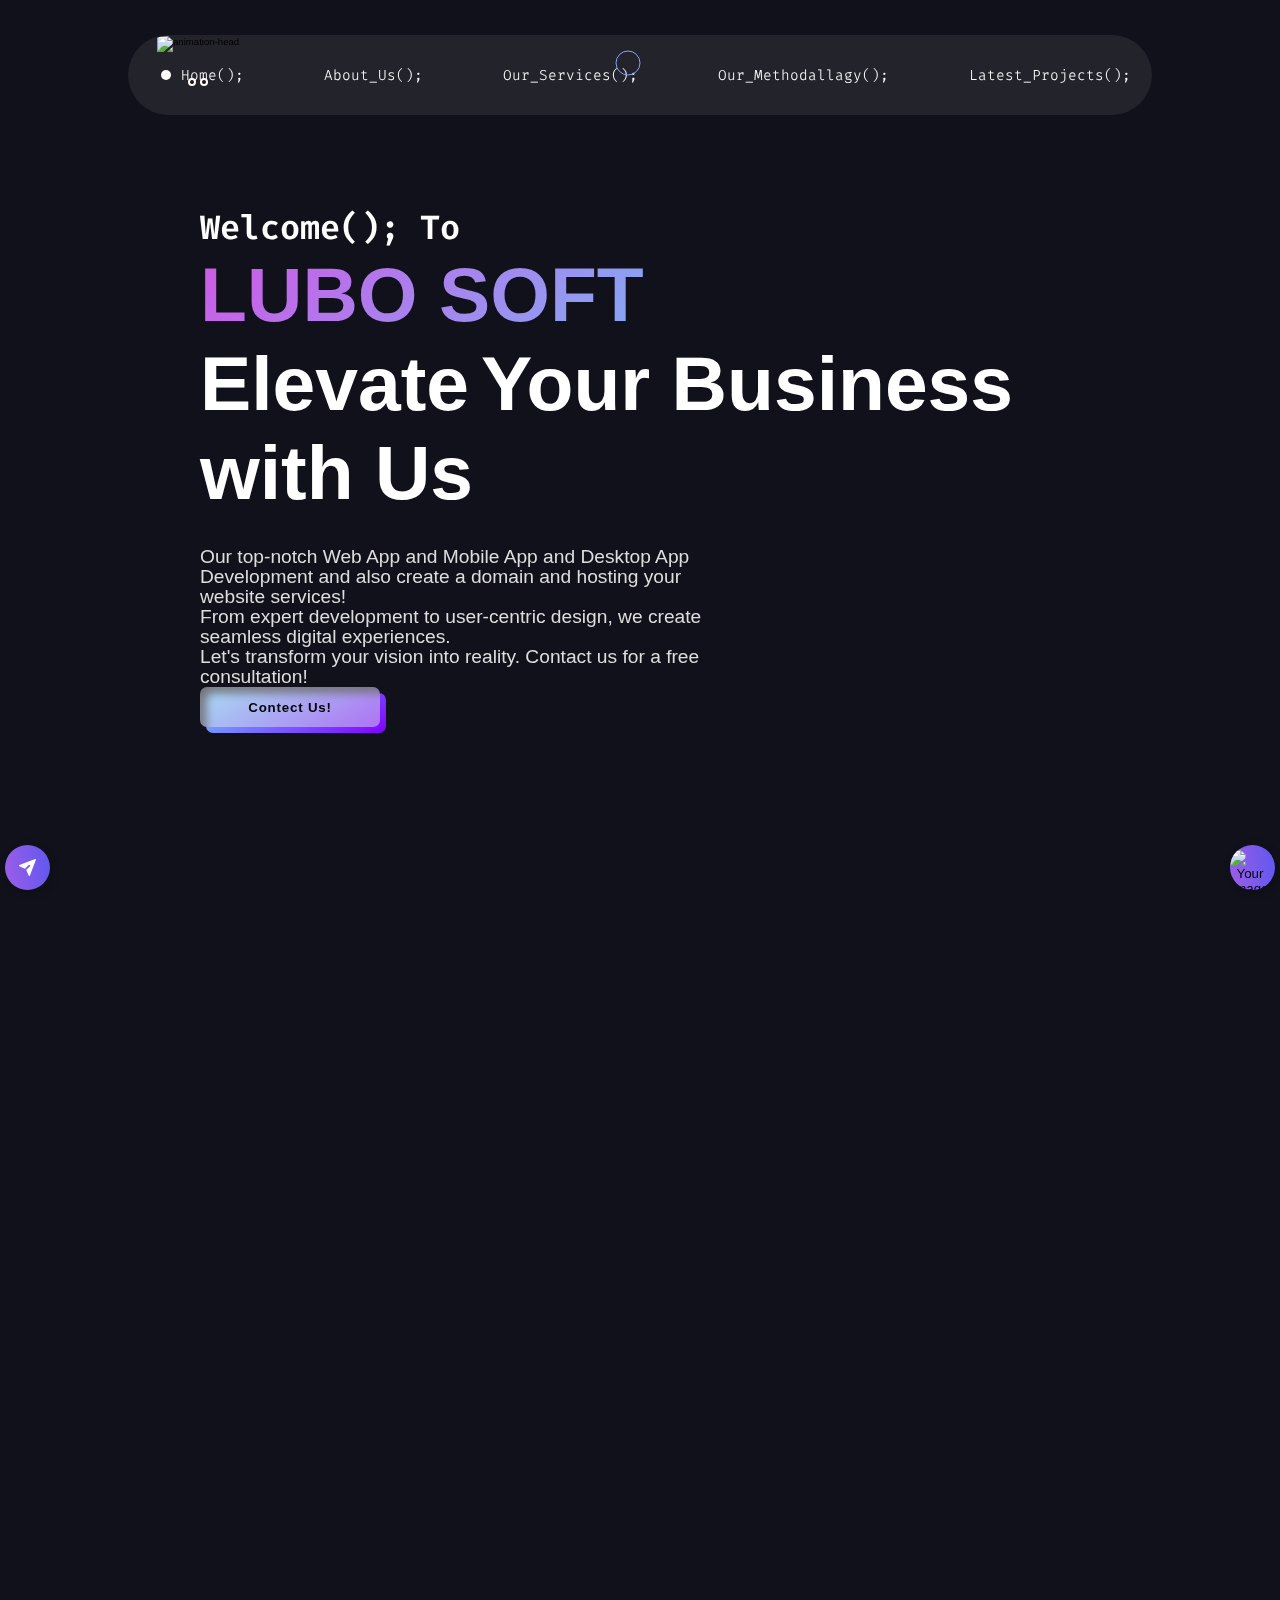
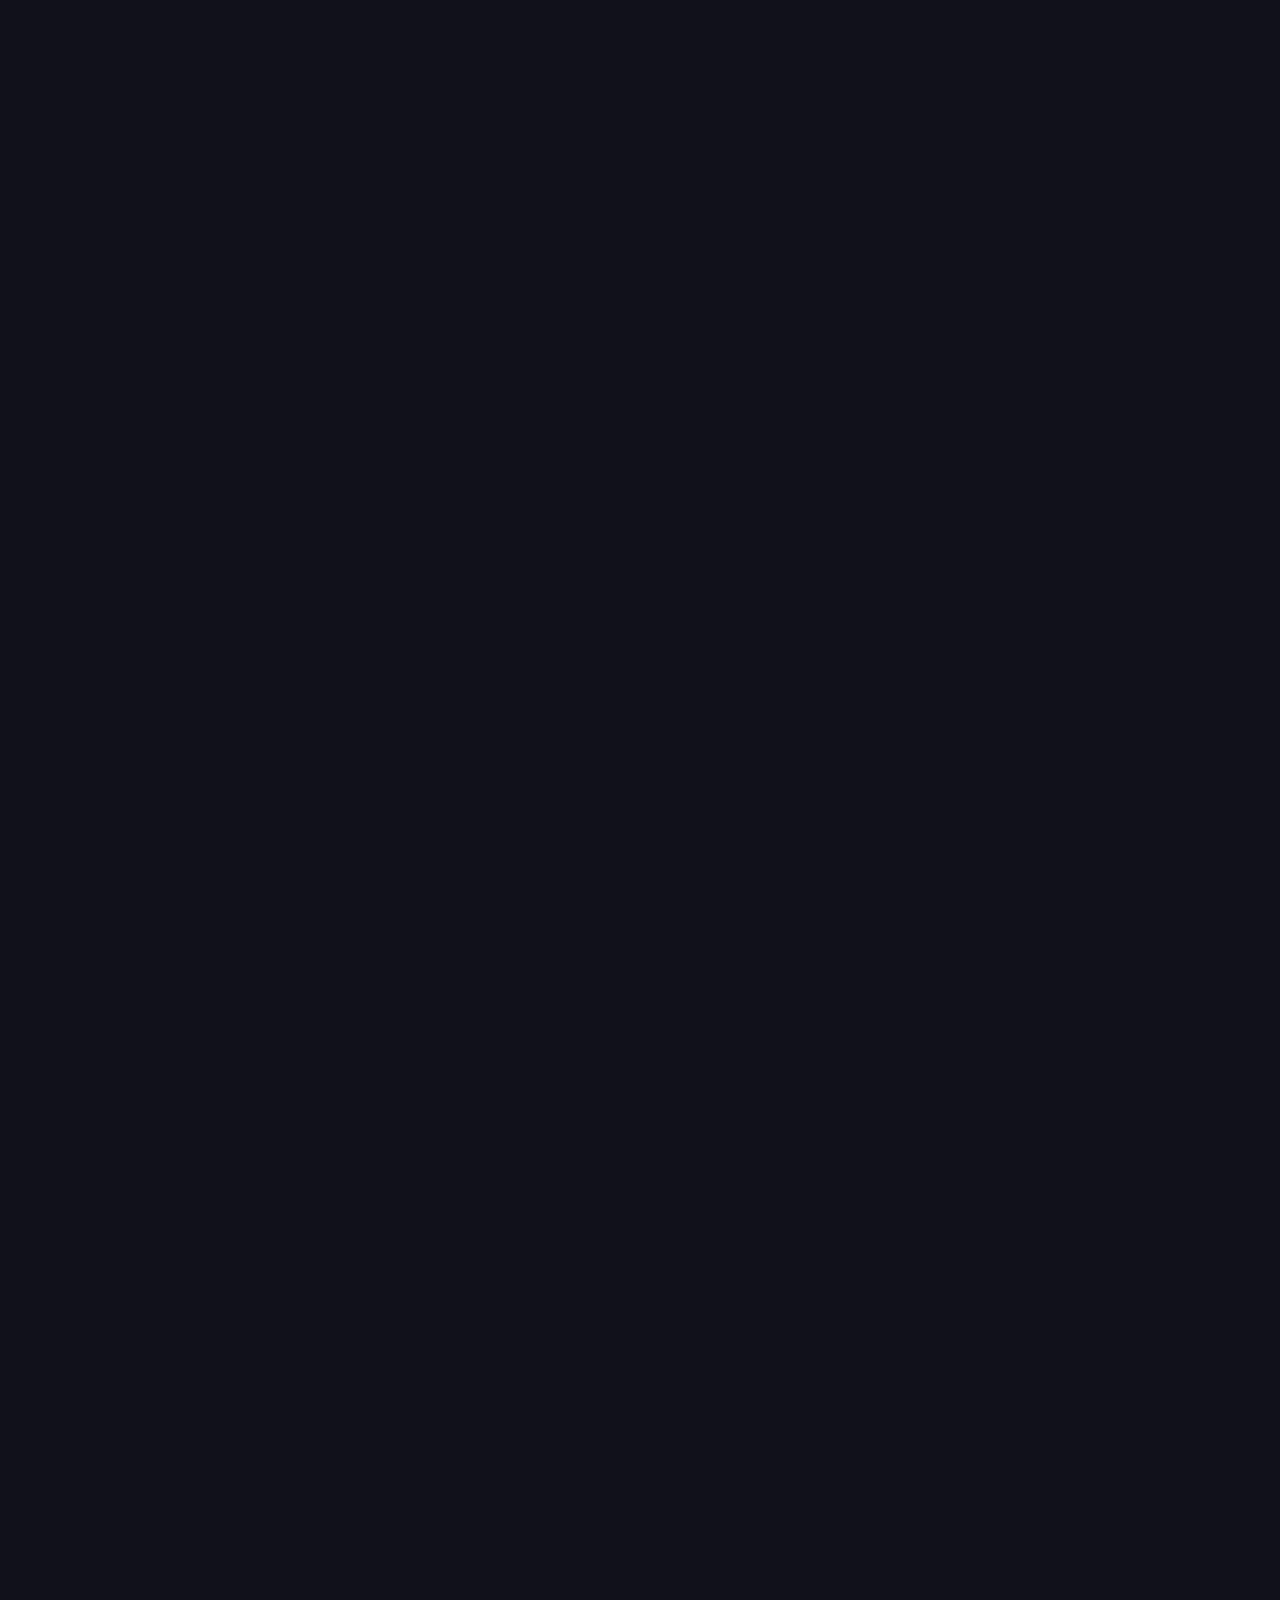
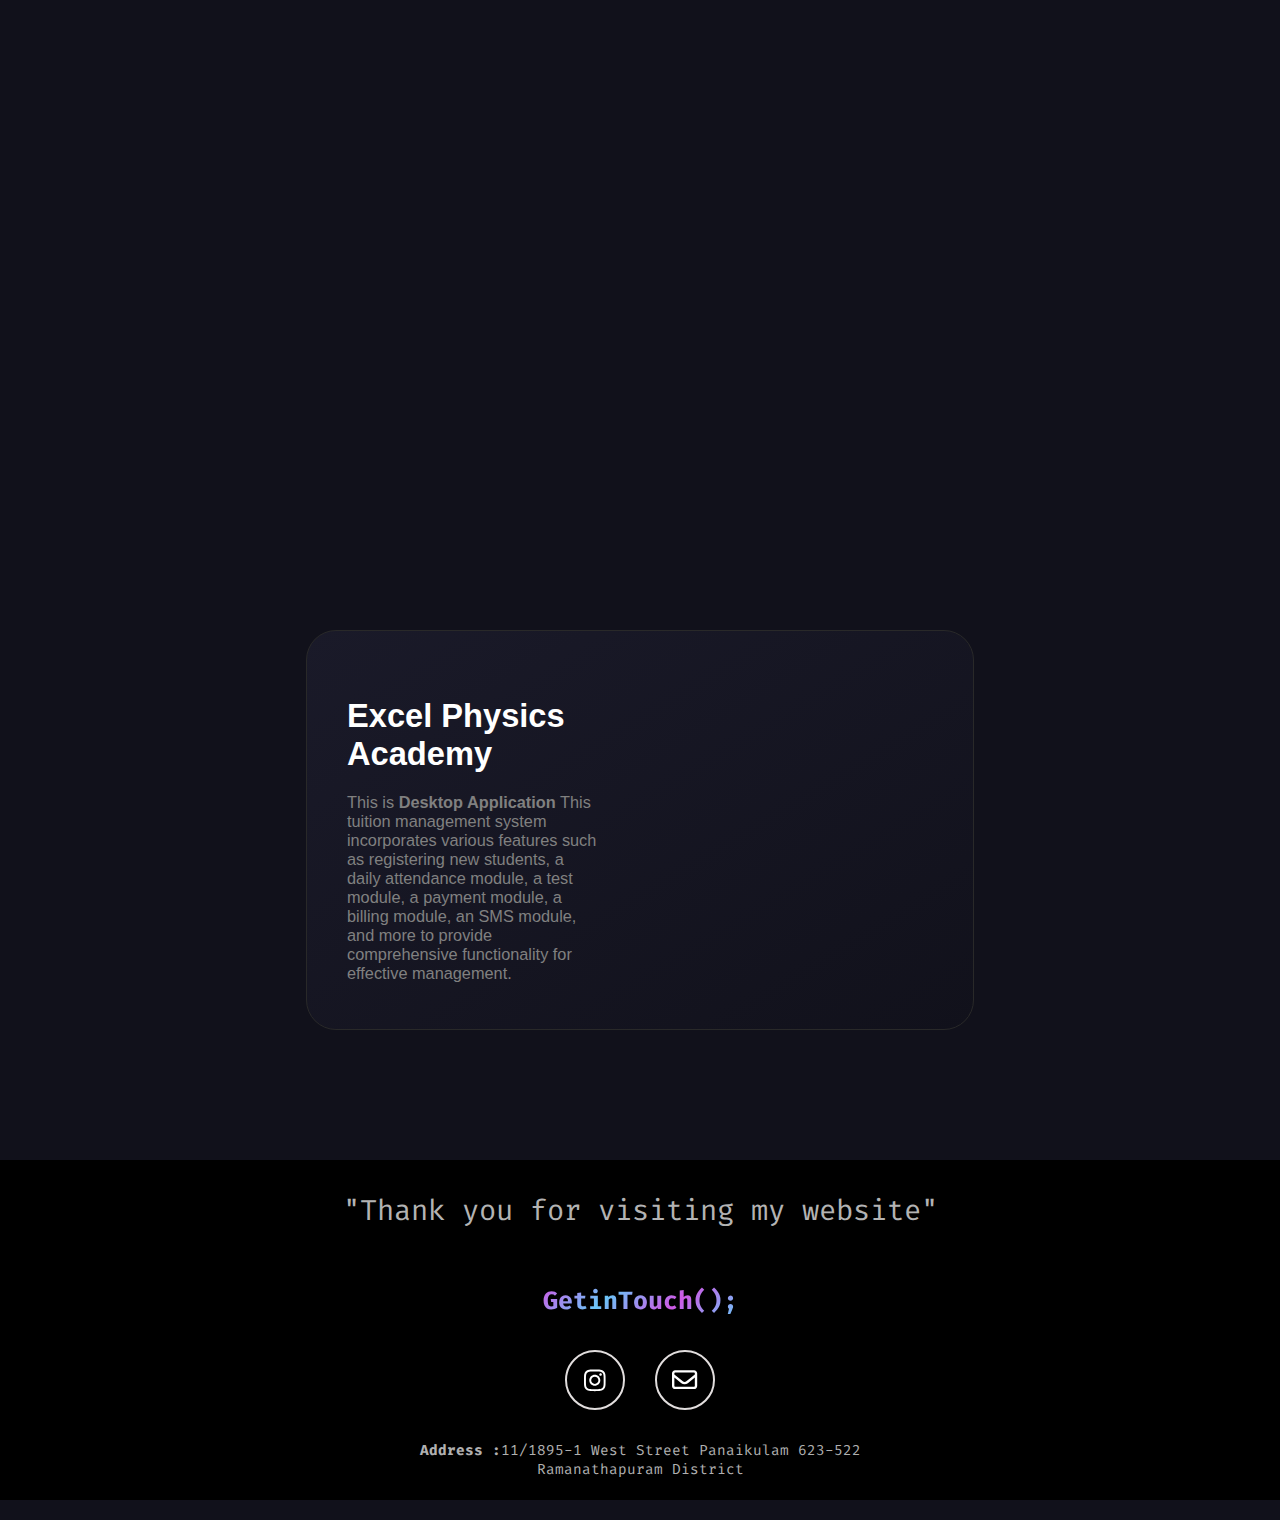
==== index.html @ c4c856d3 "button contact us" ====
<!DOCTYPE html>
<html lang="en">

<!-- , user-scalable=no -->

<head>
  <!-- Google tag (gtag.js) -->
  <script async src="https://www.googletagmanager.com/gtag/js?id=G-YMWDE0VTD3"></script>
  <script>
    window.dataLayer = window.dataLayer || [];
    function gtag() { dataLayer.push(arguments); }
    gtag('js', new Date());

    gtag('config', 'G-YMWDE0VTD3');
  </script>

  <meta name="google-site-verification" content="zMNl24ruDnyqiliYwKNU_r09OkPCDKz0kMBtF9nqiCc" />
  <meta charset="UTF-8">
  <meta http-equiv="X-UA-Compatible" content="IE=edge">
  <meta name="viewport" content="width=device-width, initial-scale=1.0">
  <meta name="theme-color" content="#000">
  <meta name="description"
    content="Vinod Jangid | Portfolio, Visit and know about me & my projects/designs. I value simple content structure, clean design patterns, and thoughtful interactions.">
  <meta name="keywords"
    content="vinod jangid, vinod jangid portfolio, Vinod Jangid Portfolio, vinodjangid, vinod jangid github, vinodjangid me, vinodjangid uiverse, uiverse, vinod jangid uiverse, vinod jangid frontend developer, frontend developer, vinod jangid jaipur, vinod jaipur">
  <meta name="author" content="Vinod Jangid">
  <meta property="og:image" content="https://www.vinodjangid.me/src/webp/vinod%20(2).webp">
  <!-- 
    <meta property="og:title" content="" >
    
    <meta property="og:url" content="" >
    <meta property="og:site_name" content="" >
    <meta property="og:description" content="" >
    <meta name="twitter:title" content="" >
    <meta name="twitter:image" content="" >
    <meta name="twitter:url" content="" >
    <meta name="twitter:card" content="" > -->
  <title>LUBO SOFT</title>
  <link rel="icon" type="image/x-icon" href="src/jpg/main1.png">
  <!-- aos cdn -->
  <link rel="stylesheet" href="https://unpkg.com/aos@next/dist/aos.css" />
  <!-- stylesheet -->
  <link rel="stylesheet" href="style.css">
  <!-- fontawesome -->
  <link rel="stylesheet" href="https://use.fontawesome.com/releases/v5.15.4/css/all.css"
    integrity="sha384-DyZ88mC6Up2uqS4h/KRgHuoeGwBcD4Ng9SiP4dIRy0EXTlnuz47vAwmeGwVChigm" crossorigin="anonymous" />

  <link rel="stylesheet"
    href="https://fonts.googleapis.com/css2?family=Passions+Conflict&family=Orbitron&family=Fira+Code&family=Six+Caps">
  <!-- google icons -->
  <link rel="stylesheet"
    href="https://fonts.googleapis.com/css2?family=Material+Symbols+Outlined:opsz,wght,FILL,GRAD@48,400,0,0" />

</head>

<body class="body">
  <audio loop="" id="audioPlayer" style="display:none">
    <source src="src/mp3/preloader.mp3" type="audio/mp3">
  </audio>
  <div id="preloader"></div>
  <noscript>Lubo_soft</noscript>

  <header>

    <div class="cursor outer"></div>


    <div class="navbar" id="navbar">
      <div class="hey">Hello!</div>
      <div class="logo" tabindex="0" aria-label="vinod jangid logo">

        <div class="logo-top">
          <img src="src/png/main1.png" alt="animation-head">
          <div class="face">
            <div class="eye">
              <div class="pupil"></div>
            </div>
            <div class="eye">
              <div class="pupil"></div>
            </div>
          </div>
        </div>

       
      </div>
      <div class="navbar-tabs" id="navbar-tabs">
        <ul class="navbar-tabs-ul">
          <a href="#home" tabindex="0" aria-label="Home menu button">
            <li class="home activeThistab" class="navbar-tabs-li" data-aos="fade-down" data-aos-delay="100">
              Home();</li>
          </a>
          <a href="#about" aria-label="about menu button">
            <li class="about" class="navbar-tabs-li" data-aos="fade-down" data-aos-delay="300">About_Us();</li>
          </a>
          <a href="#skills" aria-label="skills menu button">
            <li class="skills" class="navbar-tabs-li" data-aos="fade-down" data-aos-delay="500">Our_Services();</li>
          </a>
          <a href="#methodallagy" aria-label="methodallagy menu button">
            <li class="methodallagy" class="navbar-tabs-li" data-aos="fade-down" data-aos-delay="700"> Our_Methodallagy();
            </li>
          </a>
          <a href="#projects" aria-label="projects menu button">
            <li class="projects" class="navbar-tabs-li" data-aos="fade-down" data-aos-delay="900"> Latest_Projects();
            </li>
          </a>

        </ul>


      </div><!-- navbar tabs ends -->

    </div>

  </header>
  <!-- header ends here -->

  <main>

    <!-- hamburger -->
    <div class="hamburger" id="hamburger" data-aos="fade">
      <div class="hamburgerbase">
        <button id="hamburger-button" onclick="hamburgerMenu()" tabindex="0" aria-label="Menu Button">
          <span class="burger-bar" id="burger-bar1"></span>
          <span class="burger-bar" id="burger-bar2"></span>
          <span class="burger-bar" id="burger-bar3"></span>
          
        </button>
      </div>
    </div>
    <!-- hamburger -->
    <div class="mobiletogglemenu" id="mobiletogglemenu">
      <ul class="mobile-navbar-tabs-ul" id="mobile-ul">
        <a href="#home" tabindex="0" aria-label="Home menu button">
          <li id="home-mobile-tab" class="mobile-navbar-tabs-li home activeThismobiletab" onclick="hidemenubyli()">
            Home();</li>
        </a>
        <a href="#about" tabindex="0" aria-label="about menu button">
          <li id="aboutme-mobile-tab" class="mobile-navbar-tabs-li about" onclick="hidemenubyli()">About_Us();
          </li>
        </a>
        <a href="#skills" tabindex="0" aria-label="skills menu button">
          <li id="skills-mobile-tab" class="mobile-navbar-tabs-li skills" onclick="hidemenubyli()">Our_Services();
          </li>
        </a>
        <a href="#methodallagy" tabindex="0" aria-label="methodallagy menu button">
          <li id="Methodallagy-mobile-tab" class="mobile-navbar-tabs-li methodallagy" onclick="hidemenubyli()">
            Our_Methodallagy();</li>
        </a>
        <a href="#projects" tabindex="0" aria-label="projects menu button">
          <li id="projects-mobile-tab" class="mobile-navbar-tabs-li projects" onclick="hidemenubyli()">
            Latest_Projects();</li>
        </a>

      </ul>
    </div>
    <!-- mobile toggle menu ends -->
    <div class="fakenavbar"></div>
    <section class="landing-page-container" id="home">




      <div class="text-content">
        <article id="hello-friend" data-aos="fade-up" data-aos-delay="0">
          <p class="jello">W</p>
          <p class="jello">e</p>
          <p class="jello">l</p>
          <p class="jello">c</p>
          <p class="jello">o</p>
          <p class="jello">m</p>
          <p class="jello">e</p>
          <p class="jello">(</p>
          <p class="jello">)</p>
          <p class="jello">;</p>&nbsp;<p class="jello">T</p>
          <p class="jello">o</p>
        </article>
        <article id="name" data-aos="fade-up" data-aos-delay="200">
          <p class="jello">L</p>
          <p class="jello">U</p>
          <p class="jello">B</p>
          <p class="jello">O</p> &nbsp; <p class="jello">S</p>
          <p class="jello">O</p>
          <p class="jello">F</p>
          <p class="jello">T</p>
          </p>
        </article>


        <article id="work" data-aos="fade-up" data-aos-delay="400">
          <div>
            <p class="jello">Elevate</p>
          </div>
          <div>
            <p class="jello">Your</p>&nbsp;<p class="jello">Business</p>
          </div>
          <div>
            <p class="jello">with</p>&nbsp;<p class="jello">Us</p>
        </article>
        <p id="info-para" data-aos="fade-up" data-aos-delay="600">Our top-notch Web App and
          Mobile App and Desktop App Development and also create a domain and hosting your website services!
          <br>From expert development to user-centric design, we create seamless digital experiences.
          <br>Let's transform your vision into reality. Contact us for a free consultation!

        </p>
        <div class="contact-btn-div" data-aos="fade-up" data-aos-delay="800">

          <!-- <a href="mailto:lubosoftenquiry@gmail.com" tabindex="-1"> -->
            <button class="letsTalkBtn" onclick="Contact()">
              <p class="letsTalkBtn-text">Contect Us!</p>
              <span class="letsTalkBtn-BG"></span>
            </button>
          <!-- </a> -->
        </div><!-- contact-btn-div -->

      </div>
      <!-- Resume button -->
      
        <button class="resume-btn" id="resume-btn" onclick="Contact()">

          <div class="sign"><svg viewBox="0 0 14 14">
              <path
                d="M13.854.146a.5.5 0 0 1 .113.534l-5 13a.5.5 0 0 1-.922.027l-2.091-4.6L9.03 6.03a.75.75 0 0 0-1.06-1.06L4.893 8.046l-4.6-2.09a.5.5 0 0 1 .028-.923l13-5a.5.5 0 0 1 .533.113" />
            </svg></div>

          <div class="text">Contect Us!</div>
        </button>

        <button class="setting-btn" id="setting-btn" onclick="playpause()">

          <div class="voice">
            <img src="src/svg/voice (1).svg" alt="Your Image Alt Text" width="35" height="35">
          </div>
          
        </button>
      
    
    </section>
    <!-- landing page ends here -->
    <section class="about-section-container" id="about" data-aos="fade-up">
      <div class="about-section">
        <div class="getintouch-heading">
          <article class="section-heading-article" tabindex="0" aria-label="About me heading">About_Us();</article>
          <p class="sectionHeadingP"></p>
        </div>

        <div class="info-dp-section">
          <div class="about-info">
            <p tabindex="0">Welcome to LUBO SOFT – your gateway to digital innovation. We specialize in crafting
              seamless Web and Mobile and Desktop solutions that redefine user experiences. Our mission is simple: empower
              businesses through cutting-edge technology and user-centric design.<b>We have successfully completed 60+ projects</b></p> <br>
            <p tabindex="0"><b>Founded by Anvar and He has 5+ years of full stack developer experience</b> , our journey began with a vision to revolutionize the digital landscape.
              Anvar A blends LUBO SOFT expertise with a commitment to excellence, driving LUBO SOFT to new heights. Join
              us on this journey, where ideas come to life. </p> <br>
          </div>

          <div class="dp" data-aos="fade-up"><img src="src/webp/founder.png" alt="Vinod Jangid" tabindex="0"
              aria-label="image of vinod"></div>
          <div>
            <article id="foundername" data-aos="fade-up" data-aos-delay="300">
              <p class="jello">A</p>
              &nbsp;
              <p class="jello">N</p>
              &nbsp;
              <p class="jello">V</p>
              &nbsp;
              <p class="jello">A</p>
              &nbsp;
              <p class="jello">R</p>
              &nbsp;
              <p class="jello">(IOS Developer)</p>
           </article>
          </div>

        </div>
      </div>
    </section>


    <!-- about section ends  -->

    <section class="skills-section-container" id="skills">
      <div class="skills-section">
        <div class="getintouch-heading" data-aos="fade-up">
          <article class="section-heading-article" tabindex="0" aria-label="skills heading">Our_Services();</article>
          <p class="sectionHeadingP"></p>
        </div>

        <div class="frontend-dev-section">

          <div class="frontend-dev-heading" data-aos="fade-up" tabindex="0"
            aria-label="As a frontend a developer these are the skills i have">We offer high quality Services</div>


        <!-- notes -->
        <div class="service-heading" data-aos="fade-up">
          <article class="service-heading-article" tabindex="0" aria-label="skills heading">We specialize in web and desktop development services, with a particular emphasis on offline functionality in desktop applications. Our expertise encompasses Billing Management, Shop Management, Company Portfolios, Wedding Invitation Sites, and E-commerce..etc  solutions. Select between dynamic or static websites, each uniquely crafted to suit your specific requirements, with pricing that aligns precisely with your needs</article>
        </div>

          <div class="tech-stack-wrapper">
            <div class="tech-stack-box" data-aos="fade-up">
              <img src="./src/png/WebSRV.jpg" alt="css" class="tech-stack-logo">
            </div>

            <div class="tech-stack-box" data-aos="fade-up">
              <img src="./src/png/MobileSRV.png" alt="js" class="tech-stack-logo">
            </div>

            <div class="tech-stack-box" data-aos="fade-up">
              <img src="./src/png/DesktopSRV.png" alt="bootstrap" class="tech-stack-logo">
            </div>

            <div class="tech-stack-box" data-aos="fade-up">
              <img src="./src/png/DonainSRV.png" alt="react" class="tech-stack-logo">
            </div>
          </div>
          
        </div>
      </div>
    </section>

    <!-- our methodallagy -->


    <section class="methodallagy-section-container" id="methodallagy" >
      <div class="methodallagy-section">
        <div class="getintouch-heading" data-aos="fade-up">
          <article class="section-heading-article" tabindex="0" aria-label="methodallagy me heading">Our_Methodallagy();</article>
          <p class="sectionHeadingP"></p>
        </div>
    
        <div class="service-heading-article" data-aos="fade-up">
            We adhere to this devlopment methodology to deliver top-quality products and ensure customer satisfaction
        </div>
    
        <div class="dp" data-aos="fade-up"><img src="src/webp/dev_cycle.png" alt="Vinod Jangid" tabindex="0"
              aria-label="image of vinod">
        </div>
    
    </section>

    <!--Latest Projects section ends -->
    <section class="projects-section-container" id="projects">
      <div class="projects-section-div">
        <div class="getintouch-heading" data-aos="fade-up">
          <article class="section-heading-article" tabindex="0" aria-label="My projects starts from here">
            Latest_Projects();</article>
          <p class="sectionHeadingP"></p>
        </div>
      <div class="project-boxes-div">

          <a href="https://ajratraders.com/" target="_blank" data-aos="fade-up">

            <!-- Ajra Traders Webite -->
            <div class="project-box project-box2" id="project-box2">
              <div class="info-div">
                <img src="src/jpg/ajratradersIcon.png" alt="" class="faviconforProject">
                <article class="ProjectHeading">Ajra Traders & Sulaiha Transport</article>
                <p class="ProjectDescription">
                  <b>Wep Application -Portfolio</b> This static website serves as a portfolio, representing a range of products and rental cars offered by the company
                </p>
                <button class="cta">
                  <span>See the Live Site</span>
                  <svg viewBox="0 0 13 10" height="10px" width="15px">
                    <path d="M1,5 L11,5"></path>
                    <polyline points="8 1 12 5 8 9"></polyline>
                  </svg>
                </button>
              </div>
              <div class="image-div"><img src="src/jpg/ajratraders.jpg" alt=""></div>
            </div>
          </a>
        </div>

    <!-- excel tuision -->
    <div class="project-boxes-div">

       <!-- Ajra Traders Webite -->
        <div class="project-box project-box2" id="project-box2">
          <div class="info-div">
            <img src="src/jpg/excelogo.png" alt="" class="faviconforProject">
            <article class="ProjectHeading">Excel Physics Academy</article>
            <p class="ProjectDescription">
              This is <b>Desktop Application</b> 
              This tuition management system incorporates various features such as registering new students, a daily attendance module, a test module, a payment module, a billing module, an SMS module, and more to provide comprehensive functionality for effective management.
            </p>
            
          </div>
          <div class="image-div"><img src="src/jpg/exceltustion.jpg" alt=""></div>
        </div>
      
    </div>

      </div>
    </section>

  </main>
  <!-- main ends here -->

  <footer>

    <button class="fas" id="backtotopbutton" onclick="scrolltoTopfunction()">
      <article aria-label="Back to top">&#8592;BACK TO TOP</article>
    </button>
    <div class="footercontainer">
      <div class="two-words">
        <article tabindex="0" aria-label="Learning, Living, and Leveling Up, my quote">"Thank you for visiting my
          website"</article>
      </div>
      <div class="social-media-container">
        <div class="getintouch-heading">
          <article>GetinTouch();</article>
        </div>
        <div class="logos">
          <a href="https://www.instagram.com/lubo_soft_pvt/" target="_blank" tabindex="0" aria-label="My instagram"><svg
              viewBox="0 0 448 512" class="SocialHandle">
              <path
                d="M224.1 141c-63.6 0-114.9 51.3-114.9 114.9s51.3 114.9 114.9 114.9S339 319.5 339 255.9 287.7 141 224.1 141zm0 189.6c-41.1 0-74.7-33.5-74.7-74.7s33.5-74.7 74.7-74.7 74.7 33.5 74.7 74.7-33.6 74.7-74.7 74.7zm146.4-194.3c0 14.9-12 26.8-26.8 26.8-14.9 0-26.8-12-26.8-26.8s12-26.8 26.8-26.8 26.8 12 26.8 26.8zm76.1 27.2c-1.7-35.9-9.9-67.7-36.2-93.9-26.2-26.2-58-34.4-93.9-36.2-37-2.1-147.9-2.1-184.9 0-35.8 1.7-67.6 9.9-93.9 36.1s-34.4 58-36.2 93.9c-2.1 37-2.1 147.9 0 184.9 1.7 35.9 9.9 67.7 36.2 93.9s58 34.4 93.9 36.2c37 2.1 147.9 2.1 184.9 0 35.9-1.7 67.7-9.9 93.9-36.2 26.2-26.2 34.4-58 36.2-93.9 2.1-37 2.1-147.8 0-184.8zM398.8 388c-7.8 19.6-22.9 34.7-42.6 42.6-29.5 11.7-99.5 9-132.1 9s-102.7 2.6-132.1-9c-19.6-7.8-34.7-22.9-42.6-42.6-11.7-29.5-9-99.5-9-132.1s-2.6-102.7 9-132.1c7.8-19.6 22.9-34.7 42.6-42.6 29.5-11.7 99.5-9 132.1-9s102.7-2.6 132.1 9c19.6 7.8 34.7 22.9 42.6 42.6 11.7 29.5 9 99.5 9 132.1s2.7 102.7-9 132.1z" />
            </svg></a>


          <!-- <a href="https://www.linkedin.com/in/vinod-jangid-b401111a1?original_referer=" target="_blank"
            aria-label="My Linkdin"><svg class="SocialHandle" viewBox="0 0 448 512">
              <path
                d="M100.28 448H7.4V148.9h92.88zM53.79 108.1C24.09 108.1 0 83.5 0 53.8a53.79 53.79 0 0 1 107.58 0c0 29.7-24.1 54.3-53.79 54.3zM447.9 448h-92.68V302.4c0-34.7-.7-79.2-48.29-79.2-48.29 0-55.69 37.7-55.69 76.7V448h-92.78V148.9h89.08v40.8h1.3c12.4-23.5 42.69-48.3 87.88-48.3 94 0 111.28 61.9 111.28 142.3V448z" />
            </svg></a>


          <a href="https://github.com/vinodjangid07" target="_blank" aria-label="My github"><svg viewBox="0 0 496 512"
              class="SocialHandle">
              <path
                d="M165.9 397.4c0 2-2.3 3.6-5.2 3.6-3.3.3-5.6-1.3-5.6-3.6 0-2 2.3-3.6 5.2-3.6 3-.3 5.6 1.3 5.6 3.6zm-31.1-4.5c-.7 2 1.3 4.3 4.3 4.9 2.6 1 5.6 0 6.2-2s-1.3-4.3-4.3-5.2c-2.6-.7-5.5.3-6.2 2.3zm44.2-1.7c-2.9.7-4.9 2.6-4.6 4.9.3 2 2.9 3.3 5.9 2.6 2.9-.7 4.9-2.6 4.6-4.6-.3-1.9-3-3.2-5.9-2.9zM244.8 8C106.1 8 0 113.3 0 252c0 110.9 69.8 205.8 169.5 239.2 12.8 2.3 17.3-5.6 17.3-12.1 0-6.2-.3-40.4-.3-61.4 0 0-70 15-84.7-29.8 0 0-11.4-29.1-27.8-36.6 0 0-22.9-15.7 1.6-15.4 0 0 24.9 2 38.6 25.8 21.9 38.6 58.6 27.5 72.9 20.9 2.3-16 8.8-27.1 16-33.7-55.9-6.2-112.3-14.3-112.3-110.5 0-27.5 7.6-41.3 23.6-58.9-2.6-6.5-11.1-33.3 2.6-67.9 20.9-6.5 69 27 69 27 20-5.6 41.5-8.5 62.8-8.5s42.8 2.9 62.8 8.5c0 0 48.1-33.6 69-27 13.7 34.7 5.2 61.4 2.6 67.9 16 17.7 25.8 31.5 25.8 58.9 0 96.5-58.9 104.2-114.8 110.5 9.2 7.9 17 22.9 17 46.4 0 33.7-.3 75.4-.3 83.6 0 6.5 4.6 14.4 17.3 12.1C428.2 457.8 496 362.9 496 252 496 113.3 383.5 8 244.8 8zM97.2 352.9c-1.3 1-1 3.3.7 5.2 1.6 1.6 3.9 2.3 5.2 1 1.3-1 1-3.3-.7-5.2-1.6-1.6-3.9-2.3-5.2-1zm-10.8-8.1c-.7 1.3.3 2.9 2.3 3.9 1.6 1 3.6.7 4.3-.7.7-1.3-.3-2.9-2.3-3.9-2-.6-3.6-.3-4.3.7zm32.4 35.6c-1.6 1.3-1 4.3 1.3 6.2 2.3 2.3 5.2 2.6 6.5 1 1.3-1.3.7-4.3-1.3-6.2-2.2-2.3-5.2-2.6-6.5-1zm-11.4-14.7c-1.6 1-1.6 3.6 0 5.9 1.6 2.3 4.3 3.3 5.6 2.3 1.6-1.3 1.6-3.9 0-6.2-1.4-2.3-4-3.3-5.6-2z" />
            </svg></a> -->


          <a href="mailto:lubosoftenquiry@gmail.com" target="_blank" aria-label="My G mail"><svg id="GmailLogo"
              viewBox="0 0 512 512">
              <path
                d="M64 112c-8.8 0-16 7.2-16 16v22.1L220.5 291.7c20.7 17 50.4 17 71.1 0L464 150.1V128c0-8.8-7.2-16-16-16H64zM48 212.2V384c0 8.8 7.2 16 16 16H448c8.8 0 16-7.2 16-16V212.2L322 328.8c-38.4 31.5-93.7 31.5-132 0L48 212.2zM0 128C0 92.7 28.7 64 64 64H448c35.3 0 64 28.7 64 64V384c0 35.3-28.7 64-64 64H64c-35.3 0-64-28.7-64-64V128z" />
            </svg></a>
        </div>
      </div>
      <div class="footer-bottom">
        <article> <b>Address :</b>11/1895-1 West Street Panaikulam 623-522 <br> Ramanathapuram District</article>
      </div>
    </div>
<div class="space">

</div>
  </footer>
  <!-- footer ends here -->
<!-- Contact Popup Wrapper -->
<div id="contactPopupWrapper">
 
  <button class="cancelBtn" onclick="hideContactPopup()">Cancel</button>
  <!-- Contact Popup -->
  <div class="components">

    <div class="input-group">
    <input type="text" name="name" class="input" placeholder="Your Name">
     </div>

    <div class="input-group">
    <input type="text" name="phone" class="input" placeholder="Phone No / Email">
    </div> 
    <div class="input-group">
    <input type="text" name="Message" class="inputMSG" placeholder="Message">
    </div>

  
    <button class="sendBtn" onclick="sendMessage()">
     Send a Message</button>


     <div class="popfooter-bottom">
      <article>"If you send a message, our team will call you back promptly."</article>
    </div>
 </div>
  

  
</div>
</body>

<script src="main.js"></script>

<script src="https://unpkg.com/aos@next/dist/aos.js"></script>
<script>
  AOS.init();
</script>




<script>
  const cursor = document.querySelector(".cursor");
  const links = document.querySelectorAll("a,label,button");

  window.addEventListener("mousemove", (e) => {

    let x = e.pageX;
    let y = e.pageY;


    cursor.style.left = `${x}px`;
    cursor.style.top = `${y}px`;

    links.forEach(link => {
      link.addEventListener("mouseenter", () => {
        cursor.classList.add("hover");
      })
      link.addEventListener("mouseleave", () => {
        cursor.classList.remove("hover");
      })
    })



  })
  
</script>

</html>
---- style.css ----
* {
    box-sizing: border-box;
    margin: 0;
    padding: 0;
}

*::selection {
    background-color: transparent;
}

*::-moz-selection {
    background: transparent;
}

* {
    -webkit-user-select: none;
    -moz-user-select: none;
    -ms-user-select: none;
    user-select: none;

}

* {
    -webkit-tap-highlight-color: transparent;
}

html {
    font-size: 62.5%;
    scroll-behavior: smooth;
    text-rendering: optimizeLegibility;
    -webkit-font-smoothing: antialiased;

}

:root {
    font-family: Whitney, -apple-system, BlinkMacSystemFont, Segoe UI, Roboto, Helvetica, Arial, sans-serif;
    cursor: default;
    --color-white: #fff;
    --color-black: #000;
    --color-dark-mode: #11111b;
    --color-light-mode: #ece7e1;
    --color-ddd-color: #ddd;
    --color-gray: #c4c4c4;
    --color-purple: #8000ff;
    --color-light-purple: #cf59e6;
    --color-light-blue: #6bc5f8;
    --color-navbarBorder-dark: #20222e10;
    --color-shadowDark: rgba(0, 0, 0, 0.137);
    --static-heading-gradient-blue: #b0f3f1;
    --static-heading-gradient-pink: #ffcfdf;
    --tech-stack-box-first-color: #1a1a29;
    --tech-stack-box-second-color: rgba(27, 27, 40, 0);
    --tech-stack-box-border-color: #292929;
}

::-webkit-scrollbar {
    width: 5px;
}

::-webkit-scrollbar-track {
    background: #0a0a10;
}

::-webkit-scrollbar-thumb {
    background-color: #8000ff;
    /* border-radius: 20px; */

}

body {
    background-color: var(--color-dark-mode);
    overflow-x: hidden;
}


.cursor {
    z-index: 999999999;
    position: absolute;
    height: 25px;
    width: 25px;
    border-radius: 50%;
    transform: translate(-50%, -50%);
    pointer-events: none;
}

.outer {
    border: 1px solid #8BA1F2;
}

.cursor.hover {
    transform: translate(-50%, -50%) scale(2);
    transition: transform 250ms ease-in-out;
}


/* for light mode */
.light-mode {
    --color-dark-mode: #ece7e1;
    --color-black: #fff;
    --color-white: #000;
    --color-ddd-color: rgb(31, 31, 31);
    --color-navbarBorder-dark: #d1d6eb;
    --static-heading-gradient-blue: #0f7878;
    --static-heading-gradient-pink: #f09bb9;
    --color-shadowDark: #e2ddd7;
    --tech-stack-box-first-color: #e7e2db;
    --tech-stack-box-second-color: #ece7e100;
    --tech-stack-box-border-color: #dad5cf;
}

.setting-container {
    width: 60px;
    height: 50px;
    margin-left: 50px;
    display: flex;
    align-items: center;
    transform-origin: left;
    transition-duration: .5s;
    gap: 30px;
    padding: 20px 0px;

}

#labelforsetting {
    width: 40px;
    height: 40px;
    display: flex;
    align-items: center;
    justify-content: center;
    padding: 0px 20px;
    background-image: url(src/svg/settings-svgrepo-com.svg);
    background-size: 60%;
    background-repeat: no-repeat;
    background-position: center;
    transition-duration: .5s;
    cursor: pointer;
}

.invertsettinglabel {
    filter: invert(1);
}

.settingactivate {
    transform-origin: left;
    width: 200px;
    transition-duration: .5s;

}

.visualmodetogglebuttoncontainer {
    width: fit-content;
    height: fit-content;
    display: flex;
    align-items: center;
    justify-content: center;
    transform: translate(-50px)scale(0);
    transition-duration: .3s;
}

.visualmodeshow {
    transition-duration: .3s;
    transform: translate(0px)scale(1);
}

#switchforsetting {
    display: none;
}

#switchforsetting:checked+#labelforsetting {
    transform: rotate(180deg);
    transition-duration: .5s;

}

#labelforvisualmode {
    position: relative;
    width: 40px;
    height: 40px;
    background-image: url(src/png/crescent-moon\ \(1\).png);
    background-size: 50%;
    background-repeat: no-repeat;
    background-position: center;
    transition-duration: .5s;
    cursor: pointer;
}

#switchforvisualmode {
    display: none;
}

#switchforvisualmode:checked+#labelforvisualmode {
    transform: rotate(360deg);
    transition-duration: .5s;
    background-image: url(src/png/sun.png);
    background-size: 60%;
    background-repeat: no-repeat;
    background-position: center;

}

/* for sound */
.soundtogglebuttoncontainer {
    width: fit-content;
    height: fit-content;
    display: flex;
    align-items: center;
    justify-content: center;
    transform: translate(-130px)scale(0);
    transition-duration: .3s;
}

.soundmodeshow {
    transition-delay: .1s;
    transition-duration: .5s;
    display: inline-block;
    transform: translate(0px)scale(1);

}

#labelforsound {
    position: relative;
    display: flex;
    align-items: center;
    justify-content: center;
    width: 40px;
    height: 40px;
    background-image: url(src/svg/Mute_Icon.svg);
    background-size: 60%;
    background-repeat: no-repeat;
    background-position: center;
    cursor: pointer;
    transition-duration: .5s;
}

.invertapplied {
    filter: invert(1);
}

#switchforsound {
    display: none;
}

#switchforsound:checked+#labelforsound {
    transition-duration: .5s;
    background-image: url(src/svg/Speaker_Icon.svg);
    background-size: 50%;
    background-repeat: no-repeat;
    background-position: center;

}

header {
    width: 100%;
    height: 150px;
    display: flex;
    align-items: center;
    justify-content: center;
}

#preloader {
    background-color: white;
    height: 100%;
    width: 100%;
    position: fixed;
    z-index: 99999;
    display: flex;
    align-items: center;
    justify-content: center;
    overflow-y: hidden;
    background-image: url(src/svg/Pulse-0.4s-200px.svg);
    background-repeat: no-repeat;
    background-position: center;
    background-size: 10%;
    filter: invert(1);

}

noscript {
    position: fixed;
    width: 100%;
    height: 100%;
    display: flex;
    align-items: center;
    justify-content: center;
    background-color: var(--color-dark-mode);
    font-size: 4rem;
    color: white;
    z-index: 999999;
}

.fakenavbar {
    height: 0px;
    width: 0%;
    background-color: transparent;
}

.navbar {
    background-color: rgba(255, 255, 255, 0.079);
    backdrop-filter: blur(10px);
    height: 80px;
    width: 80%;
    display: flex;
    align-items: center;
    padding: 0px 20px;
    justify-content: space-between;
    position: fixed;
    z-index: 999;
    border: 1px solid var(--color-navbarBorder-dark);
    border-radius: 50px;
    overflow: hidden;
}

.navbar-tabs {
    display: flex;
    height: 100%;
    width: 80%;
    align-items: center;
}

.navbar-tabs-ul {
    height: 100%;
    width: 100%;
    display: flex;
    list-style: none;
    align-items: center;
    justify-content: flex-end;
    gap: 80px;
    color: var(--color-white);
}

.navbar-tabs-ul li {
    width: fit-content;
    height: 30px;
    text-align: center;
    display: flex;
    align-items: center;
    justify-content: center;
    font-size: 1.5rem;
    position: relative;
    font-family: fira code;
}

.navbar-tabs-ul li:hover:before {
    content: "";
    background-color: var(--color-white);
    position: absolute;
    height: 10px;
    width: 10px;
    border-radius: 5px;
    left: -20px;
    z-index: -1;
}

.navbar-tabs-ul a {
    text-decoration: none;
    color: var(--color-white);
    font-weight: 100;
}

.logo {
    position: relative;
    width: 10%;
    height: 100%;
    transition-duration: 1s;
    display: flex;
    flex-direction: column;
    align-items: center;
    justify-content: space-between;
    overflow: hidden;
    -webkit-user-select: none;
    -moz-user-select: none;
    -ms-user-select: none;
    user-select: none;

}

.hey {
    color: white;
    position: absolute;
    font-size: 2.5rem;
    font-weight: 300;
    background-color: #20222e;
    padding: 5px 10px;
    border-radius: 20px;
    left: 120px;
    bottom: 80px;
    opacity: 0;
}

.popup {
    animation: pop-up 3s linear;
}

@keyframes pop-up {
    from {
        bottom: -50px;
        left: 50px;
        opacity: 1;
    }

    to {
        opacity: 0;
    }
}

.logo-top {
    width: 100%;
    height: 84%;
    display: flex;
    align-items: center;
    justify-content: center;
    animation: headshake 15s linear infinite;
    transform-origin: bottom;
    position: relative;
}

@keyframes headshake {
    0% {
        transform: rotate(-8deg);
    }

    25% {
        transform: rotate(0deg);
    }

    50% {
        transform: rotate(8deg);
    }

    75% {
        transform: rotate(0deg);
    }

    100% {
        transform: rotate(-8deg);
    }

}

.logo-top img {
    height: 100%;
    z-index: 2;

}

.face {
    content: "";
    position: absolute;
    width: 100%;
    height: 60%;
    bottom: 0;
    display: flex;
    align-items: center;
    justify-content: center;
    gap: 4px;
    z-index: 1;
}

.eye {
    width: 8px;
    height: 8px;
    border-radius: 50%;
    display: flex;
    align-items: center;
    justify-content: center;
    background-color: white;
    overflow: hidden;


}

.pupil {
    width: 4px;
    height: 4px;
    background: rgb(36, 16, 16);
    border-radius: 50%;
}

/* .eye:after { 
    position: absolute;
    width: 4px;
    height: 4px;
    left: .7px;
    top: 0;
    background: #000;
    border-radius: 50%;
    content: " ";
  } */
.logo-bottom {
    width: 100%;
    height: 16%;
    display: flex;
    align-items: center;
    justify-content: center;
}

.logo-bottom img {
    height: 100%;
}

.logo:hover {
    transform: translateY(200px);
    transition-duration: 1s;
}


.activeThistab {
    color: var(--color-white);
}

.activeThistab:before {
    content: "";
    background-color: var(--color-white);
    position: absolute;
    height: 10px;
    width: 10px;
    left: -20px;
    border-radius: 50%;
    z-index: -1;

}

/* navbar code ends here */

/* landing page code starts from here */
.main {
    width: 100%;
    height: fit-content;

}

.landing-page-container {
    background-size: contain;
    background-position: center;
    background-repeat: no-repeat;
    width: 100%;
    height: 95vh;
    display: flex;
    flex-direction: row;
    align-items: center;
    justify-content: center;

}

.text-content {
    display: flex;
    flex-direction: column;
    width: 100%;
    height: 100%;
    align-items: flex-start;
    justify-content: flex-start;
    padding-left: 300px;
}

#hello-friend {
    font-size: 3.5rem;
    font-weight: 600;
    width: fit-content;
    height: 100px;
    display: flex;
    align-items: flex-end;
    color: var(--color-white);
    font-family: fira code;
}

@-webkit-keyframes vibrate-1 {
    0% {
        -webkit-transform: translate(0);
        transform: translate(0);
    }

    20% {
        -webkit-transform: translate(-2px, 2px);
        transform: translate(-2px, 2px);
    }

    40% {
        -webkit-transform: translate(-2px, -2px);
        transform: translate(-2px, -2px);
    }

    60% {
        -webkit-transform: translate(2px, 2px);
        transform: translate(2px, 2px);
    }

    80% {
        -webkit-transform: translate(2px, -2px);
        transform: translate(2px, -2px);
    }

    100% {
        -webkit-transform: translate(0);
        transform: translate(0);
    }
}

@keyframes vibrate-1 {
    0% {
        -webkit-transform: translate(0);
        transform: translate(0);
    }

    20% {
        -webkit-transform: translate(-2px, 2px);
        transform: translate(-2px, 2px);
    }

    40% {
        -webkit-transform: translate(-2px, -2px);
        transform: translate(-2px, -2px);
    }

    60% {
        -webkit-transform: translate(2px, 2px);
        transform: translate(2px, 2px);
    }

    80% {
        -webkit-transform: translate(2px, -2px);
        transform: translate(2px, -2px);
    }

    100% {
        -webkit-transform: translate(0);
        transform: translate(0);
    }
}

/* #name:hover{
    -webkit-animation: vibrate-1 0.3s linear both;
    animation: vibrate-1 0.3s linear both;
}
   */
#name {
    font-size: 8rem;
    font-weight: 700;
    width: fit-content;
    display: flex;
    align-items: flex-start;
    background: -webkit-linear-gradient(135deg, var(--color-light-blue), var(--color-light-purple), var(--color-light-blue), var(--color-light-purple));
    background: linear-gradient(-45deg, var(--color-light-blue), var(--color-light-purple), var(--color-light-blue), var(--color-light-purple));
    background-clip: text;
    -webkit-background-clip: text;
    -webkit-text-fill-color: transparent;
    background-size: 400% 400%;
    -webkit-animation: gradient 3s ease infinite;
    animation: gradient 3s ease infinite;

}

#foundername {
    font-size: 3rem;
    font-weight: 500;
    height: fit-content;
    width: fit-content;
    margin: 0 auto;
    display: flex;
    justify-content: center;
    align-items: center;
    text-align: center;
    background: -webkit-linear-gradient(135deg, var(--color-light-blue), var(--color-light-purple), var(--color-light-blue), var(--color-light-purple));
    background: linear-gradient(-45deg, var(--color-light-blue), var(--color-light-purple), var(--color-light-blue), var(--color-light-purple));
    background-clip: text;
    -webkit-background-clip: text;
    -webkit-text-fill-color: transparent;
    background-size: 400% 400%;
    -webkit-animation: gradient 3s ease infinite;
    animation: gradient 3s ease infinite;
}

@keyframes gradient {
    0% {
        background-position: 0 50%;
    }

    50% {
        background-position: 100% 50%;
    }

    100% {
        background-position: 0 50%;
    }
}

#work {
    font-size: 8rem;
    font-weight: 700;
    width: fit-content;
    display: flex;
    align-items: flex-start;
    color: var(--color-white);
    flex-wrap: wrap;

}

#work div {
    display: flex;
    margin: 0px 12px 0px 0px;
}

.jello:hover {
    background-clip: text;
    -webkit-background-clip: tetextxt;
    -webkit-text-fill-color: transparent;
    background-color: #03e6ff;
    -webkit-animation: jello-vertical 0.9s both;
    animation: jello-vertical 0.9s both;
}

@-webkit-keyframes jello-vertical {
    0% {
        -webkit-transform: scale3d(1, 1, 1);
        transform: scale3d(1, 1, 1);
    }

    30% {
        -webkit-transform: scale3d(0.75, 1.25, 1);
        transform: scale3d(0.75, 1.25, 1);
    }

    40% {
        -webkit-transform: scale3d(1.25, 0.75, 1);
        transform: scale3d(1.25, 0.75, 1);
    }

    50% {
        -webkit-transform: scale3d(0.85, 1.15, 1);
        transform: scale3d(0.85, 1.15, 1);
    }

    65% {
        -webkit-transform: scale3d(1.05, 0.95, 1);
        transform: scale3d(1.05, 0.95, 1);
    }

    75% {
        -webkit-transform: scale3d(0.95, 1.05, 1);
        transform: scale3d(0.95, 1.05, 1);
    }

    100% {
        -webkit-transform: scale3d(1, 1, 1);
        transform: scale3d(1, 1, 1);
    }
}

@keyframes jello-vertical {
    0% {
        -webkit-transform: scale3d(1, 1, 1);
        transform: scale3d(1, 1, 1);
    }

    30% {
        -webkit-transform: scale3d(0.75, 1.25, 1);
        transform: scale3d(0.75, 1.25, 1);
    }

    40% {
        -webkit-transform: scale3d(1.25, 0.75, 1);
        transform: scale3d(1.25, 0.75, 1);
    }

    50% {
        -webkit-transform: scale3d(0.85, 1.15, 1);
        transform: scale3d(0.85, 1.15, 1);
    }

    65% {
        -webkit-transform: scale3d(1.05, 0.95, 1);
        transform: scale3d(1.05, 0.95, 1);
    }

    75% {
        -webkit-transform: scale3d(0.95, 1.05, 1);
        transform: scale3d(0.95, 1.05, 1);
    }

    100% {
        -webkit-transform: scale3d(1, 1, 1);
        transform: scale3d(1, 1, 1);
    }
}

#info-para {
    width: 50%;
    font-size: 2rem;
    font-weight: 400;
    padding-top: 30px;
    color: var(--color-ddd-color);
    line-height: 20px;
}


.letsTalkBtn {
    position: relative;
    background-color: transparent;
    border: none;
    width: 180px;
    height: 40px;
    border-radius: 0px;
    cursor: pointer;

}

.letsTalkBtn-text {
    width: 100%;
    height: 100%;
    background-color: rgba(230, 230, 230, 0.466);
    border: none;
    border-radius: 7px;
    backdrop-filter: blur(5px);
    color: rgb(0, 0, 0);
    display: flex;
    align-items: center;
    justify-content: center;
    letter-spacing: 0.8px;
    font-weight: 700;
}

.letsTalkBtn-BG {
    position: absolute;
    width: 100%;
    height: 100%;
    background-image: linear-gradient(150deg, #71cbff, #8000ff);
    z-index: -1;
    left: 6px;
    top: 6px;
    border-radius: 7px;
    pointer-events: none;
    transition: all .3s;
}

.letsTalkBtn:hover {
    transform: translateY(-2px) translateX(-2px);
}

.letsTalkBtn:hover .letsTalkBtn-BG {
    transform: translateY(2px) translateX(2px);
}

.letsTalkBtn:active {
    transform: translateY(7px) translateX(7px);
}

.letsTalkBtn:active .letsTalkBtn-BG {
    transform: translateY(-7px) translateX(-7px);
}

.resume-btn {
    position: fixed;
    z-index: 9998;
    display: flex;
    align-items: center;
    justify-content: flex-start;
    width: 45px;
    height: 45px;
    border: none;
    border-radius: 50%;
    cursor: pointer;
    bottom: 10px;
    left: 5px;
    overflow: hidden;
    transition-duration: .3s;
    box-shadow: 2px 2px 10px rgba(0, 0, 0, 0.199);
    background: linear-gradient(82.3deg,
            rgba(150, 93, 233, 1) 10.8%,
            rgba(99, 88, 238, 1) 94.3%);

}
.setting-btn {
    position: fixed;
    z-index: 9998;
    display: flex;
    align-items: center;
    justify-content: flex-start;
    width: 45px;
    height: 45px;
    border: none;
    border-radius: 50%;
    cursor: pointer;
    bottom: 10px;
    right: 5px;
    overflow: hidden;
    transition-duration: .3s;
    box-shadow: 2px 2px 10px rgba(0, 0, 0, 0.199);
    background: linear-gradient(82.3deg,
            rgba(150, 93, 233, 1) 10.8%,
            rgba(99, 88, 238, 1) 94.3%);
}

/* button click effect*/
.setting-btn:active {
    transform: translate(2px, 2px);
}
/* plus sign */
.sign {
    width: 100%;
    transition-duration: .3s;
    display: flex;
    align-items: center;
    justify-content: center;
}

.sign svg {
    width: 17px;
}

.sign svg path {
    fill: white;
}
.voice {
    position: absolute;
    right: 5px;
    top: 5px;
    
  }
/* text */
.text {
    position: absolute;
    right: 0%;
    width: 0%;
    opacity: 0;
    color: white;
    font-size: 1em;
    font-weight: 600;
    transition-duration: .3s;
}

/* hover effect on button width */
.resume-btn:hover {
    width: 130px;
    border-radius: 40px;
    transition-duration: .3s;
}

.resume-btn:hover .sign {
    width: 30%;
    transition-duration: .3s;
    padding-left: 20px;
}

/* hover effect button's text */
.resume-btn:hover .text {
    opacity: 1;
    width: 70%;
    transition-duration: .3s;
    padding-right: 10px;
}

/* button click effect*/
.resume-btn:active {
    transform: translate(2px, 2px);
}

/* landing page code ends here */

/* about section starts from here */
.about-section-container {
    margin-top: -40px;
    width: 100%;
    height: fit-content;
    display: flex;
    align-items: center;
    justify-content: center;
    flex-direction: column;
}

.about-section {
    width: 60%;
    display: flex;
    flex-direction: column;
    align-items: center;
    justify-content: center;
}

.section-heading {
    width: 100%;
    display: flex;
    align-items: center;
    gap: 10px;
}

.section-heading-article {
    font-size: 3rem;
    font-family: fira code;
    font-weight: 500;
    background-image: -webkit-linear-gradient(linear, left top, right top, var(--static-heading-gradient-blue), var(--static-heading-gradient-pink));
    background-image: -webkit-linear-gradient(left, var(--static-heading-gradient-blue), var(--static-heading-gradient-pink));
    background-image: linear-gradient(90deg, var(--static-heading-gradient-blue), var(--static-heading-gradient-pink));
    background-clip: text;
    -webkit-background-clip: text;
    -webkit-text-fill-color: transparent;
}
.service-heading {
    width: 100%;
    display: flex;
    align-items: center;
    gap: 10px;
}
.service-heading-article {
    font-size: 1.5rem;
    font-family: fira code;
    font-weight: 500;
    background-image: -webkit-linear-gradient(linear, left top, right top, var(--static-heading-gradient-blue), var(--static-heading-gradient-pink));
    background-image: -webkit-linear-gradient(left, var(--static-heading-gradient-blue), var(--static-heading-gradient-pink));
    background-image: linear-gradient(90deg, var(--static-heading-gradient-blue), var(--static-heading-gradient-pink));
    background-clip: text;
    -webkit-background-clip: text;
    -webkit-text-fill-color: transparent;
}
.sectionHeadingP {
    width: 300px;
    height: 1px;
    background-image: -webkit-linear-gradient(linear, left top, right top, var(--static-heading-gradient-blue), var(--static-heading-gradient-pink));
    background-image: -webkit-linear-gradient(left, var(--static-heading-gradient-blue), var(--static-heading-gradient-pink));
    background-image: linear-gradient(90deg, var(--static-heading-gradient-blue), var(--static-heading-gradient-pink));
}

.info-dp-section {
    width: 100%;
    display: flex;
    margin-top: 30px;

}

.about-info {
    width: 60%;
    display: flex;
    flex-direction: column;
}

.about-info p {
    font-size: 2rem;
    font-weight: 400;
    line-height: 25px;
    color: var(--color-white);
}
.dp {
    margin-top: 60px;
    width: 40%;
    display: flex;
    align-items: center;
    justify-content: center;
    position: relative;
    transition-duration: .5s;
}

.dp img {
    width: 300px;
}

.dp::before {
    content: "";
    background-color: transparent;
    height: 300px;
    width: 300px;
    position: absolute;
    z-index: -2;
    box-shadow: 2px 2px 0px inset #161616,
        -2px -2px 0px inset transparent;
    transition-duration: .5s;

}

.dp::after {
    content: "";
    background-color: transparent;
    height: 300px;
    width: 300px;
    position: absolute;
    z-index: -2;
    box-shadow: 2px 2px 0px inset transparent,
        -2px -2px 0px inset #121212;
    transition-duration: .5s;

}

/* hover effect on dp */
.dp:hover::after {
    transform: translate(20px, 20px);
    transition-duration: .5s;
}

.dp:hover::before {
    transform: translate(-20px, -20px);
    transition-duration: .5s;
}

/* about section ends
 */
/* skills section starts */
.skills-section-container {
    margin-top: 80px;
    width: 100%;
    height: fit-content;
    display: flex;
    align-items: center;
    justify-content: center;
}
.methodallagy-section-container {
    margin-top: 80px;
    width: 100%;
    height: fit-content;
    display: flex;
    align-items: center;
    justify-content: center;
}
.methodallagy-section {
    width: 60%;
    display: flex;
    flex-direction: column;
    align-items: center;
    justify-content: center;
}

.methodallagy-heading {
    width: 100%;
    display: flex;
    align-items: center;
    gap: 10px;
}

.methodallagy-heading-article {
    font-size: 3rem;
    font-family: fira code;
    font-weight: 500;
    background-image: -webkit-linear-gradient(linear, left top, right top, var(--static-heading-gradient-blue), var(--static-heading-gradient-pink));
    background-image: -webkit-linear-gradient(left, var(--static-heading-gradient-blue), var(--static-heading-gradient-pink));
    background-image: linear-gradient(90deg, var(--static-heading-gradient-blue), var(--static-heading-gradient-pink));
    background-clip: text;
    -webkit-background-clip: text;
    -webkit-text-fill-color: transparent;
}

.methodallagyHeadingP {
    width: 300px;
    height: 1px;
    background-image: -webkit-linear-gradient(linear, left top, right top, var(--static-heading-gradient-blue), var(--static-heading-gradient-pink));
    background-image: -webkit-linear-gradient(left, var(--static-heading-gradient-blue), var(--static-heading-gradient-pink));
    background-image: linear-gradient(90deg, var(--static-heading-gradient-blue), var(--static-heading-gradient-pink));

}
.skills-section {
    width: 60%;
    display: flex;
    flex-direction: column;
    align-items: center;
    justify-content: center;
}

.skills-heading {
    width: 100%;
    display: flex;
    align-items: center;
    gap: 10px;
}

.skills-heading-article {
    font-size: 3rem;
    font-family: fira code;
    font-weight: 500;
    background-image: -webkit-linear-gradient(linear, left top, right top, var(--static-heading-gradient-blue), var(--static-heading-gradient-pink));
    background-image: -webkit-linear-gradient(left, var(--static-heading-gradient-blue), var(--static-heading-gradient-pink));
    background-image: linear-gradient(90deg, var(--static-heading-gradient-blue), var(--static-heading-gradient-pink));
    background-clip: text;
    -webkit-background-clip: text;
    -webkit-text-fill-color: transparent;
}

.skillsHeadingP {
    width: 300px;
    height: 1px;
    background-image: -webkit-linear-gradient(linear, left top, right top, var(--static-heading-gradient-blue), var(--static-heading-gradient-pink));
    background-image: -webkit-linear-gradient(left, var(--static-heading-gradient-blue), var(--static-heading-gradient-pink));
    background-image: linear-gradient(90deg, var(--static-heading-gradient-blue), var(--static-heading-gradient-pink));

}

.language-speak {
    width: 100%;
    display: flex;
    align-items: center;
    height: 50px;
    justify-content: center;
}

.language-speak article {
    font-size: 2rem;
    font-weight: 600;
    font-family: fira code;
    color: var(--color-white);
}

.frontend-dev-section {
    width: 100%;
    margin-top: 50px;
}

.frontend-dev-heading {
    width: 100%;
    text-align: center;
    display: flex;
    justify-content: center;
    align-items: center;
    font-size: 3rem;
    font-weight: 900;
    height: 100px;
    letter-spacing: 5px;
    background-image: -webkit-linear-gradient(linear, left top, right top, var(--static-heading-gradient-blue), var(--static-heading-gradient-pink));
    background-image: -webkit-linear-gradient(left, var(--static-heading-gradient-blue), var(--static-heading-gradient-pink));
    background-image: linear-gradient(90deg, var(--static-heading-gradient-blue), var(--static-heading-gradient-pink));
    background-clip: text;
    -webkit-background-clip: text;
    -webkit-text-fill-color: transparent;
}

.tech-stack-wrapper {
    width: 100%;
    display: flex;
    align-items: center;
    justify-content: center;
    flex-wrap: wrap;
    gap: 50px;
    margin-top: 50px;

}

.tech-stack-box {
    width: 200px;
    height: 200px;
    display: flex;
    align-items: center;
    justify-content: center;
    border-radius: 25px;
    background-image: linear-gradient(to bottom right, var(--tech-stack-box-first-color), var(--tech-stack-box-second-color));
    border: 2px solid var(--tech-stack-box-border-color);
    /* box-shadow: 0px 10px 20px var(--color-shadowDark); */
}

.tech-stack-box img {
    width: 96%;
}
.tech-stack-logo
{
    border-radius: 20px;    
}

/* skills section ends */
/* ######################################################## */
/* projects section starts */
.projects-section-container {
    margin: 80px 0;
    display: flex;
    align-items: center;
    justify-content: center;
    width: 100%;
}

.projects-section-div {
    width: 60%;
    display: flex;
    flex-direction: column;
    align-items: center;
    justify-content: center;
}

.projects-heading {
    width: 100%;
    display: flex;
    align-items: center;
    gap: 10px;
}

.projects-heading-article {
    font-size: 3rem;
    font-family: fira code;
    font-weight: 500;
    background-image: -webkit-linear-gradient(linear, left top, right top, var(--static-heading-gradient-blue), var(--static-heading-gradient-pink));
    background-image: -webkit-linear-gradient(left, var(--static-heading-gradient-blue), var(--static-heading-gradient-pink));
    background-image: linear-gradient(90deg, var(--static-heading-gradient-blue), var(--static-heading-gradient-pink));
    background-clip: text;
    -webkit-background-clip: text;
    -webkit-text-fill-color: transparent;
}

.projectsHeadingP {
    width: 300px;
    height: 1px;
    background-image: -webkit-linear-gradient(linear, left top, right top, var(--static-heading-gradient-blue), var(--static-heading-gradient-pink));
    background-image: -webkit-linear-gradient(left, var(--static-heading-gradient-blue), var(--static-heading-gradient-pink));
    background-image: linear-gradient(90deg, var(--static-heading-gradient-blue), var(--static-heading-gradient-pink));
}

.project-boxes-div {
    width: 100%;
    height: fit-content;
    display: flex;
    flex-direction: column;
    justify-content: center;
    align-items: center;
    gap: 50px;
    padding: 50px;
}

.project-boxes-div a {
    text-decoration: none;
    width: 100%;
}

.project-box {
    /* background-color: rgba(255, 255, 255, 0.005); */
    background-image: linear-gradient(to bottom right, var(--tech-stack-box-first-color), var(--tech-stack-box-second-color));
    width: 100%;
    height: 400px;
    display: flex;
    flex-direction: row;
    justify-content: space-between;
    transition-duration: .3s;
    position: relative;
    /* box-shadow: 0px 10px 20px var(--color-shadowDark); */
    border-radius: 30px;
    border: 1px solid var(--tech-stack-box-border-color);
    overflow: hidden;
}

.info-div {
    width: 50%;
    height: 100%;
    display: flex;
    flex-direction: column;
    align-items: flex-start;
    justify-content: center;
    gap: 20px;
    padding: 0 40px;
}

.faviconforProject {
    width: 100px;
    border-radius: 50%;
}

.faviconforProjectAquaregia {
    width: 20px;
}

.image-div {
    width: 50%;
    height: 100%;
    overflow: hidden;
    padding-top: 70px;
    padding-left: 10px;

}

.image-div img {
    height: 100%;
    border-top-left-radius: 30px;
}

.ProjectHeading {
    color: var(--color-white);
    font-size: 3.4rem;
    font-weight: 700;
}

.ProjectDescription {
    color: gray;
    font-size: 1.7rem;
    font-weight: 400;
}

/* Project visit button */
.cta {
    position: relative;
    padding: 12px 18px;
    transition: all 0.2s ease;
    border: none;
    background: none;
    cursor: pointer;
}

.cta:before {
    content: "";
    position: absolute;
    top: 0;
    left: 0;
    display: block;
    border-radius: 50px;
    background: #2b2f4e;
    /* background-color: var(--color-navbarBorder-dark); */
    width: 45px;
    height: 45px;
    transition: all 0.3s ease;
}

.cta span {
    position: relative;
    /* font-family: "Ubuntu", sans-serif; */
    font-size: 1.8rem;
    font-weight: 600;
    letter-spacing: 0.05em;
    /* color: #234567; */
    color: var(--color-light-blue);
}

.cta svg {
    position: relative;
    top: 0;
    margin-left: 10px;
    fill: none;
    stroke-linecap: round;
    stroke-linejoin: round;
    /* stroke: #234567; */
    stroke: var(--color-light-blue);
    stroke-width: 2;
    transform: translateX(-5px);
    transition: all 0.3s ease;
}

.cta:hover:before {
    width: 100%;
    /* background: #b1dae7; */
}

.cta:hover span {
    color: white;
}

.cta:hover svg {
    stroke: white;
}

.cta:hover svg {
    transform: translateX(0);
}

.cta:active {
    transform: scale(0.95);
}

/* Project visit button */

/* projects ends */



#backtotopbutton {

    position: fixed;
    right: 10px;
    bottom: 100px;
    display: flex;
    flex-direction: column;
    align-items: center;
    justify-content: center;
    border: none;
    width: 3rem;
    height: 15rem;
    z-index: 101;
    text-align: center;
    transition: all .4s;
    background-color: transparent;
    display: none;
}

#backtotopbutton article {

    font-size: 1.5rem;
    color: var(--color-white);
    font-weight: 400;
    /* width: 200px; */
    /* transform: rotate(90deg); */

    writing-mode: vertical-rl;
    font-family: Whitney, -apple-system, BlinkMacSystemFont, Segoe UI, Roboto, Helvetica, Arial, sans-serif;
    mix-blend-mode: difference;
}


#backtotopbutton:hover {
    transform: translate(0px, -20px);
}

/* footer starts */
.footercontainer {
    background-color: rgb(0, 0, 0);
    width: 100%;
}

.two-words {
    color: rgb(179, 179, 179);
    width: 100%;
    display: flex;
    align-items: center;
    justify-content: center;
    height: 100px;
}

.two-words article {
    font-size: 3rem;
    font-family: fira code;
}

.social-media-container {
    display: flex;
    flex-direction: column;
    align-items: center;
    justify-content: center;
    width: 100%;

}

.social-media-container a {
    width: 60px;
    height: 60px;
    display: flex;
    align-items: center;
    justify-content: center;
    text-decoration: none;
    padding: 10px;
    border-radius: 50%;
    border: 2px solid rgb(226, 222, 222);
    transition-duration: .3s;
    position: relative;
    box-shadow: 0px 0px 0px #8000ff inset;
    transition-duration: .3s;
}

.getintouch-heading {
    width: 100%;
    height: 80px;
    display: flex;
    align-items: center;
    justify-content: center;

}
.message-heading {
    margin-bottom: 100px;
    width: 100%;
    height: 10px;
    display: flex;
    align-items: center;
    justify-content: center;

}
.message-heading article {
    font-size: 2.6rem;
    background: -webkit-linear-gradient(135deg, var(--color-light-blue), var(--color-light-purple), var(--color-light-blue), var(--color-light-purple));
    background: linear-gradient(-45deg, var(--color-light-blue), var(--color-light-purple), var(--color-light-blue), var(--color-light-purple));
    background-clip: text;
    -webkit-background-clip: text;
    -webkit-text-fill-color: transparent;
    font-weight: 700;
    font-family: fira code;
}
.getintouch-heading article {
    font-size: 2.6rem;
    background: -webkit-linear-gradient(135deg, var(--color-light-blue), var(--color-light-purple), var(--color-light-blue), var(--color-light-purple));
    background: linear-gradient(-45deg, var(--color-light-blue), var(--color-light-purple), var(--color-light-blue), var(--color-light-purple));
    background-clip: text;
    -webkit-background-clip: text;
    -webkit-text-fill-color: transparent;
    font-weight: 700;
    font-family: fira code;
}

.logos {
    display: flex;
    width: 100%;
    gap: 30px;
    justify-content: center;
    align-items: center;
    height: 80px;
}

.SocialHandle {
    fill: white;
    width: 60%;
}

#GmailLogo {
    height: 70%;
    fill: white;
}

.social-media-container a:hover {
    box-shadow: 0px 0px 50px 100px #8000ff inset;
    transition-duration: 1s;

    border: none;
}

.social-media-container a::before {
    position: absolute;
    content: "";
    width: 100%;
    height: 100%;
    left: 0;
    border-radius: 50%;
    transform: scale(0);
    background-color: #8000ff;
    background-color: transparent;
    transition-duration: .3s;
    z-index: -1;
}

.social-media-container a:hover::before {
    transform: scale(1);
    transition-duration: .3s;
}

.footer-bottom {
    width: 100%;
    display: flex;
    align-items: center;
    justify-content: center;
    height: 80px;
    text-align: center;
}

.popfooter-bottom article {
    color: rgb(176, 176, 176);
    font-size: 1.5rem;
    font-family: fira code;
}
.popfooter-bottom {
    top: 20px;
    position:relative;
    width: 100%;
    display: flex;
    align-items: center;
    justify-content: center;
    height: 40px;
    text-align: center;
}

.footer-bottom article {
    color: rgb(176, 176, 176);
    font-size: 1.5rem;
    font-family: fira code;
}
.fa-copyright {
    font-size: 1.5rem;
    color: rgb(176, 176, 176);
}

.mobiletogglemenu {
    display: none;
}

.hamburger {
    display: none;
}

.tonechange {
    color: black;
}

/* responsive code below*/
@media screen and (max-width:1920px) {
    html {
        font-size: 60%;
    }
}

@media screen and (max-width:1400px) {
    html {
        font-size: 60%;
    }

    .text-content {
        padding-left: 200px;
    }

}

@media screen and (max-width:1300px) {}

@media screen and (max-width:1200px) {
    html {
        font-size: 60%;
    }

    .text-content {
        padding-left: 100px;
    }

    .about-section {
        width: 80%;
        display: flex;
        flex-direction: column;
        align-items: center;
        justify-content: center;
    }

    .logo:hover {
        transform: translateY(200px);
        transition-duration: 1s;
    }

    .skills-section {
        width: 80%;
    }
    .methodallagy-section {
        width: 80%;
    }
    .projects-section-div {
        width: 80%;
    }

}

@media screen and (max-width:1150px) {
    html {
        font-size: 60%;
    }


}

@media screen and (max-width:998px) {
    html {
        font-size: 55%;
    }

    .cursor {
        display: none;
    }

    .navbar-tabs-ul {
        display: none;
    }

    .stopscrolling {
        overflow: hidden;
    }

    .hamburger {
        /* display: block; */
        position: fixed;
        top: 0px;
        /* right: 0; */
        width: 100vw;
        height: 150px;
        display: flex;
        align-items: center;
        justify-content: center;
        z-index: 9998;
        background-color: transparent;
    }

    .hamburgerbase {
        width: 80%;
        height: 80px;
        display: flex;
        align-items: center;
        justify-content: flex-end;
        padding: 20px;
    }

    #hamburger-button {
        font-size: 3rem;
        font-weight: 800;
        width: 4.5rem;
        height: 3.5rem;
        background-color: transparent;
        border: none;
        display: flex;
        flex-direction: column;
        align-items: center;
        justify-content: space-between;
    }

    #burger-bar1 {
        width: 60%;
        height: 3px;
        border-radius: 0px;
        transition-duration: .3s;
    }

    #burger-bar2 {
        width: 100%;
        height: 3px;
        border-radius: 0px;
        transition-duration: .3s;

    }

    #burger-bar3 {
        width: 60%;
        height: 3px;
        border-radius: 0px;
        transition-duration: .3s;

    }
    

    .burger-bar {
        background-color: var(--color-white);
    }

    .hamburger-animation1 {
        transform: rotate(45deg) scaleX(1.7);
        transition-duration: .3s;
        transform-origin: left;
        background-color: var(--color-white);

    }

    .hamburger-animation2 {
        transform: scaleX(0);
        background-color: var(--color-white);


    }

    .hamburger-animation3 {
        transform: rotateZ(-45deg) scaleX(1.7);
        transform-origin: left;
        transition-duration: .3s;
        background-color: var(--color-white);


    }

    .mobiletogglemenu {
        background-color: transparent;
        z-index: 9990;
        height: 100%;
        width: 200px;
        position: fixed;
        top: 0;
        right: 0;
        text-decoration: none;
        list-style: none;
        font-size: 2rem;
        cursor: pointer;
        /* display: none; */
        display: flex;
        transform: translate(1000px);
        transition-duration: 1s;

    }

    .show-toggle-menu {
        transform: translate(0);
        transition-duration: .6s;
    }

    .mobile-navbar-tabs-ul {
        /* animation: dropdownlist .3s linear; */
        background-color: var(--color-dark-mode);
        width: 100%;
        height: 100%;
        display: flex;
        flex-direction: column;
        justify-content: center;
        align-items: last baseline;
        gap: 70px;
        box-shadow: -0px 0px 30px rgba(0, 0, 0, 0.176);
    }

    .mobile-navbar-tabs-ul a {
        text-decoration: none;
    }

    .mobile-navbar-tabs-li {
        text-align: center;
        display: flex;
        align-items: center;
        justify-content: center;
        position: relative;
        cursor: pointer;
        width: fit-content;
        font-size: 2.3 rem;
        background: -webkit-linear-gradient(135deg, var(--color-light-blue), var(--color-light-purple), var(--color-light-blue), var(--color-light-purple));
        background: linear-gradient(-45deg, var(--color-light-blue), var(--color-light-purple), var(--color-light-blue), var(--color-light-purple));
        background-clip: text;
        -webkit-background-clip: text;
        -webkit-text-fill-color: transparent;
        font-weight: 700;
        font-family: fira code;
    }
    .navbar-tabs-li {
        text-align: center;
        display: flex;
        align-items: center;
        justify-content: center;
        position: relative;
        cursor: pointer;
        width: fit-content;
        font-size: 2.3 rem;
        background: -webkit-linear-gradient(135deg, var(--color-light-blue), var(--color-light-purple), var(--color-light-blue), var(--color-light-purple));
        background: linear-gradient(-45deg, var(--color-light-blue), var(--color-light-purple), var(--color-light-blue), var(--color-light-purple));
        background-clip: text;
        -webkit-background-clip: text;
        -webkit-text-fill-color: transparent;
        font-weight: 700;
        font-family: fira code;
    }

    .info-dp-section {
        width: 100%;
        display: flex;
        flex-direction: column;
        margin-top: 30px;
        gap: 30px;
    }

    .about-info {
        width: 100%;
        display: flex;
        flex-direction: column;
    }

    .dp {
        width: 100%;
        display: flex;
        align-items: center;
        justify-content: center;
    }

    .activeThismobiletab {
        color: var(--color-white);

    }

    .activeThismobiletab:before {
        content: "";
        background-color: var(--color-white);
        position: absolute;
        height: 10px;
        width: 10px;
        left: -20px;
        border-radius: 50%;

    }

    .projects-section-div {
        width: 80%;
    }

    .project-box {

        flex-direction: column;
        height: 800px;
    }

    .info-div {
        width: 100%;
        height: 50%;

    }

    .image-div {
        padding: 0;
        width: 100%;
        height: 50%;
        padding-left: 80px;
    }
}

@media screen and (max-width:768px) {
    html {
        font-size: 50%;
    }

    .text-content {
        padding-left: 0px;
        width: 80%;
    }

    #hello-friend {
        height: 100px;
        font-size: 3.5rem;
    }

    #name,
    #work {
        font-size: 5.5rem;
    }

    #info-para {
        width: 100%;
    }

    .contact-btn-div {
        position: relative;
        height: 50px;
        display: flex;
        flex-direction: column-reverse;
        align-items: flex-start;
        justify-content: flex-start;
        gap: 20px;
    }

    .setting-container {
        margin-left: 0px;
    }

    .dp::before {
        display: none;
    }

    .dp::after {
        display: none;
    }

    .logo {
        width: 18%;
    }

    .logo:hover {
        transform: translateY(200px);
        transition-duration: 1s;
    }

    .language-name {
        width: 100%;
    }

    .projects-section-div {
        width: 80%;
    }

    .project-boxes-div {
        padding: 40px 0;
    }
}

@media screen and (max-width:500px) {
    html {
        font-size: 45%;
    }

    .navbar {
        height: 70px;
    }

    #hamburger {
        margin-right: 20px;
        height: 150px;
    }

    .hamburgerbase {
        height: 70px;
    }

    .two-words article {
        font-size: 2.5rem;
    }

    .hey {
        left: 70px;
    }

    .logo:hover {
        transform: translateY(200px);
        transition-duration: 1s;
    }

    #hello-friend {
        font-size: 2.5rem;
    }

    .landing-page-container {
        height: 85vh;
    }

    .project-box {
        height: 550px;

    }

    .info-div {
        height: 60%;
    }

    .image-div {
        height: 40%;
        padding-left: 50px;
    }

    .image-div img {
        border-top-left-radius: 10px;
    }

    .tech-stack-wrapper {
        display: grid;
        grid-template-columns: 1fr 1fr;
        gap: 20px;
    }

    .tech-stack-box {
        width: 100%;
        height: calc(76vw/2);

    }


}

@media screen and (max-width:430px) {
    html {
        font-size: 45%;
    }

    .skills-section,
    .about-section,
    .methodallagy-section,
    .projects-section-div {
        width: 80%;
    }

    .info-div {
        padding: 0 30px;
    }

    .two-words article {
        font-size: 2.2rem;
    }
}

@media screen and (max-width:375px) {
    html {
        font-size: 42%;
    }

    .dp img {
        width: 200px;
    }

    .two-words {
        height: 50px;
    }

    .two-words article {
        font-size: 2rem;
    }

    .footer-bottom article {
        font-size: 1.3rem;
    }

    .logos {
        gap: 20px;
    }

}

@media screen and (max-width:300px) {
    html {
        font-size: 42%;
    }

    .language-name article {
        text-align: center;

    }

    .two-words {
        align-items: flex-end;
        height: 50px;
    }

    .two-words article {
        font-size: 1.5rem;
    }

    .footer-bottom article {
        font-size: 1rem;
    }

    .social-media-container a {
        width: 50px;
        height: 50px;
    }

    .logos {
        gap: 20px;
    }
}




/* For popup screen */

#contactButton {
    background-color: #4caf50;
    color: #fff;
    border: none;
    padding: 10px;
    cursor: pointer;
    }
    
    #contactPopupWrapper {
        --glow-color: rgb(28, 28, 76);
        display: none;
        position: fixed;
        top: 50%;
        left: 50%;
        transform: translate(-50%, -50%);
        width: 80%;
        height: 450px;
        background: rgba(8, 8, 8, 0.7); /* Semi-transparent white background */
        backdrop-filter: blur(5px); /* Blurred background */
        z-index: 999;    
        border-radius: 20px;
        border-radius: 1em;
        outline: none;
        box-shadow: 0 0 1em .25em var(--glow-color),
               inset 0 0 .75em .25em var(--glow-color);
               padding: 20px;
     
    }
    
  
        
          
         
        .input {
            
            border: 3px solid rgba(35, 29, 113, 0.781);
            border-radius: 20px;
            background-image: linear-gradient(120deg,#141414,#0e0e0f);
            color: rgb(246, 246, 248);
            cursor: pointer;
            padding: 7px 12px;
            font-family: Arial, Helvetica, sans-serif;
            font-size: 17px;
            transition: all 1s;
            width: 90%;
           }
           
           .input:focus {
            outline-color: rgb(255, 254, 255);
           }
           .input-group {
            position: relative;
            margin-bottom: 20%; 
            text-align: center;
          }
          .inputMSG {
            
            border: 3px solid rgba(35, 29, 113, 0.781);
            border-radius: 20px;
            background-image: linear-gradient(120deg,#141414,#0e0e0f);
            color: rgb(246, 246, 248);
            cursor: pointer;
            padding: 7px 12px;
            font-family: Arial, Helvetica, sans-serif;
            font-size: 17px;
            transition: all 1s;
            width: 90%;
            height: 80px;
           }
           
           .inputMSG:focus {
            outline-color: rgb(255, 254, 255);
           }
           .inputMSG-group {
            position: relative;
            margin-bottom: 10%; 
            text-align: center;
          }
    .sendBtn {
        --glow-color: rgb(138, 138, 255);
        --glow-spread-color: rgba(30, 30, 112, 0.781);
        --enhanced-glow-color: rgb(255, 255, 255);
        --btn-color: rgb(0, 0, 0);
        border: .25em solid var(--glow-color);
        padding: 1em 3em;
        color: var(--enhanced-glow-color);
        font-size: 15px;
        font-weight: bold;
        background-color:  rgba(0, 0, 0, 0.418);
        border-radius: 1em;
        outline: none;
        box-shadow: 0 0 1em .25em var(--glow-color),
               inset 0 0 .75em .25em var(--glow-color);
        text-shadow: 0 0 .5em var(--glow-color);
        position: relative;
        transition: all 0.3s;
       }
       
       .sendBtn::after {
        pointer-events: none;
        content: "";
        position: absolute;
        top: 120%;
        left: 0;
        height: 100%;
        width: 100%;
        background-color: var(--glow-spread-color);
        filter: blur(50em);
        opacity: .1;
        transform: perspective(1.5em) rotateX(35deg) scale(1, .6);
       }
       
       .sendBtn:hover {
        color: var(--btn-color);
        background-color: var(--glow-color);
        box-shadow: 0 0 1em .25em var(--glow-color),
               0 0 4em 2em var(--glow-spread-color),
               inset 0 0 .75em .25em var(--glow-color);
       }
       
       .sendBtn:active {
        box-shadow: 0 0 0.6em .25em var(--glow-color),
               0 0 2.5em 2em var(--glow-spread-color),
               inset 0 0 .5em .25em var(--glow-color);
       }
    .components {
        position: absolute;
        top: 50%;
        left: 50%;
        transform: translate(-50%, -50%);
        width: 80%; /* Adjust the width as needed */
        text-align: center;
      }

      .cancelBtn {
        position: absolute;
        top: 10px;
        right: 10px;
        background-color:transparent;
        color: #acabab;
        border: none;
        padding: 8px 12px;
        border-radius: 10px;
        border-color: #ffffff;
        cursor: pointer;
      }
      .space {
        height: 20px; /* Adjust the height for the desired space */
      }

    
      @media only screen and (min-width: 768px) {
        #contactPopupWrapper {
            width: 50%;
        }
    
        .input-group {
            margin-bottom: 10%; 
        }
    }

    .input-group {
            margin-bottom: 10%; 
        }
/* responsive code above */
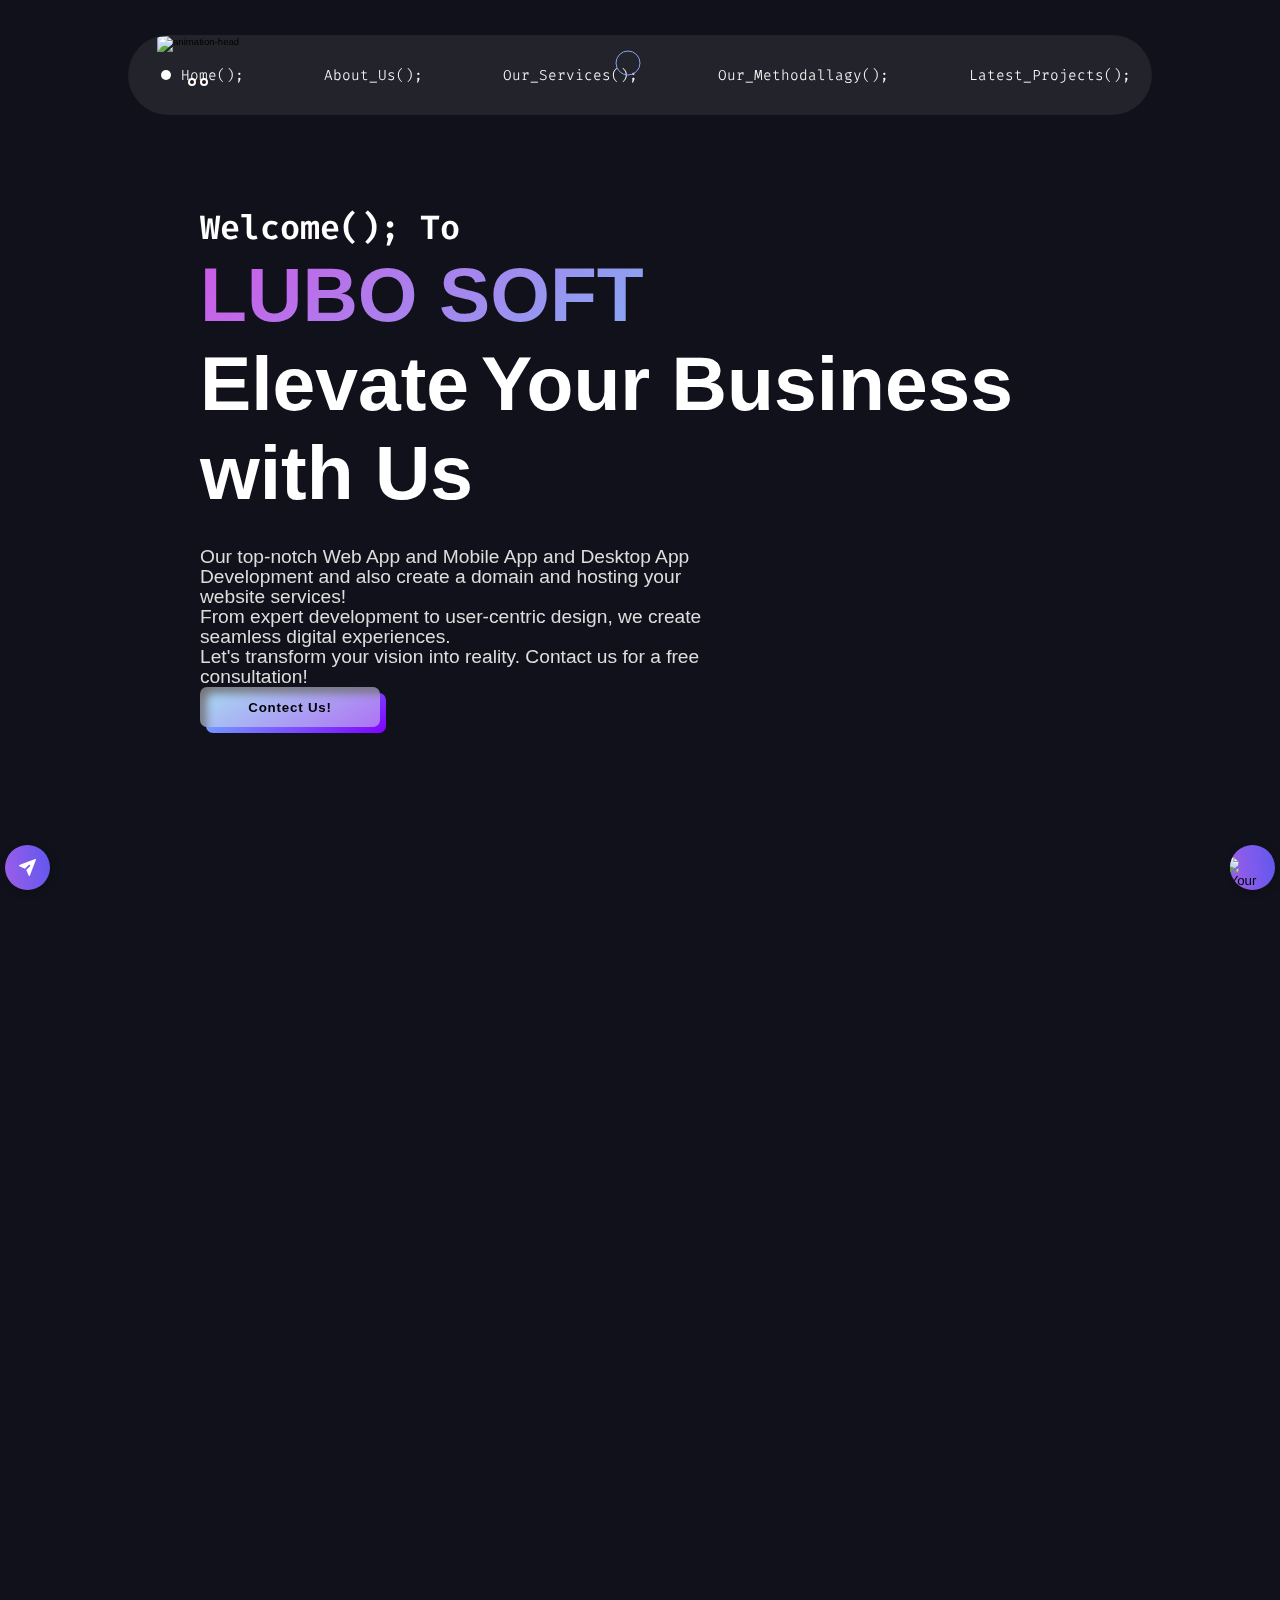
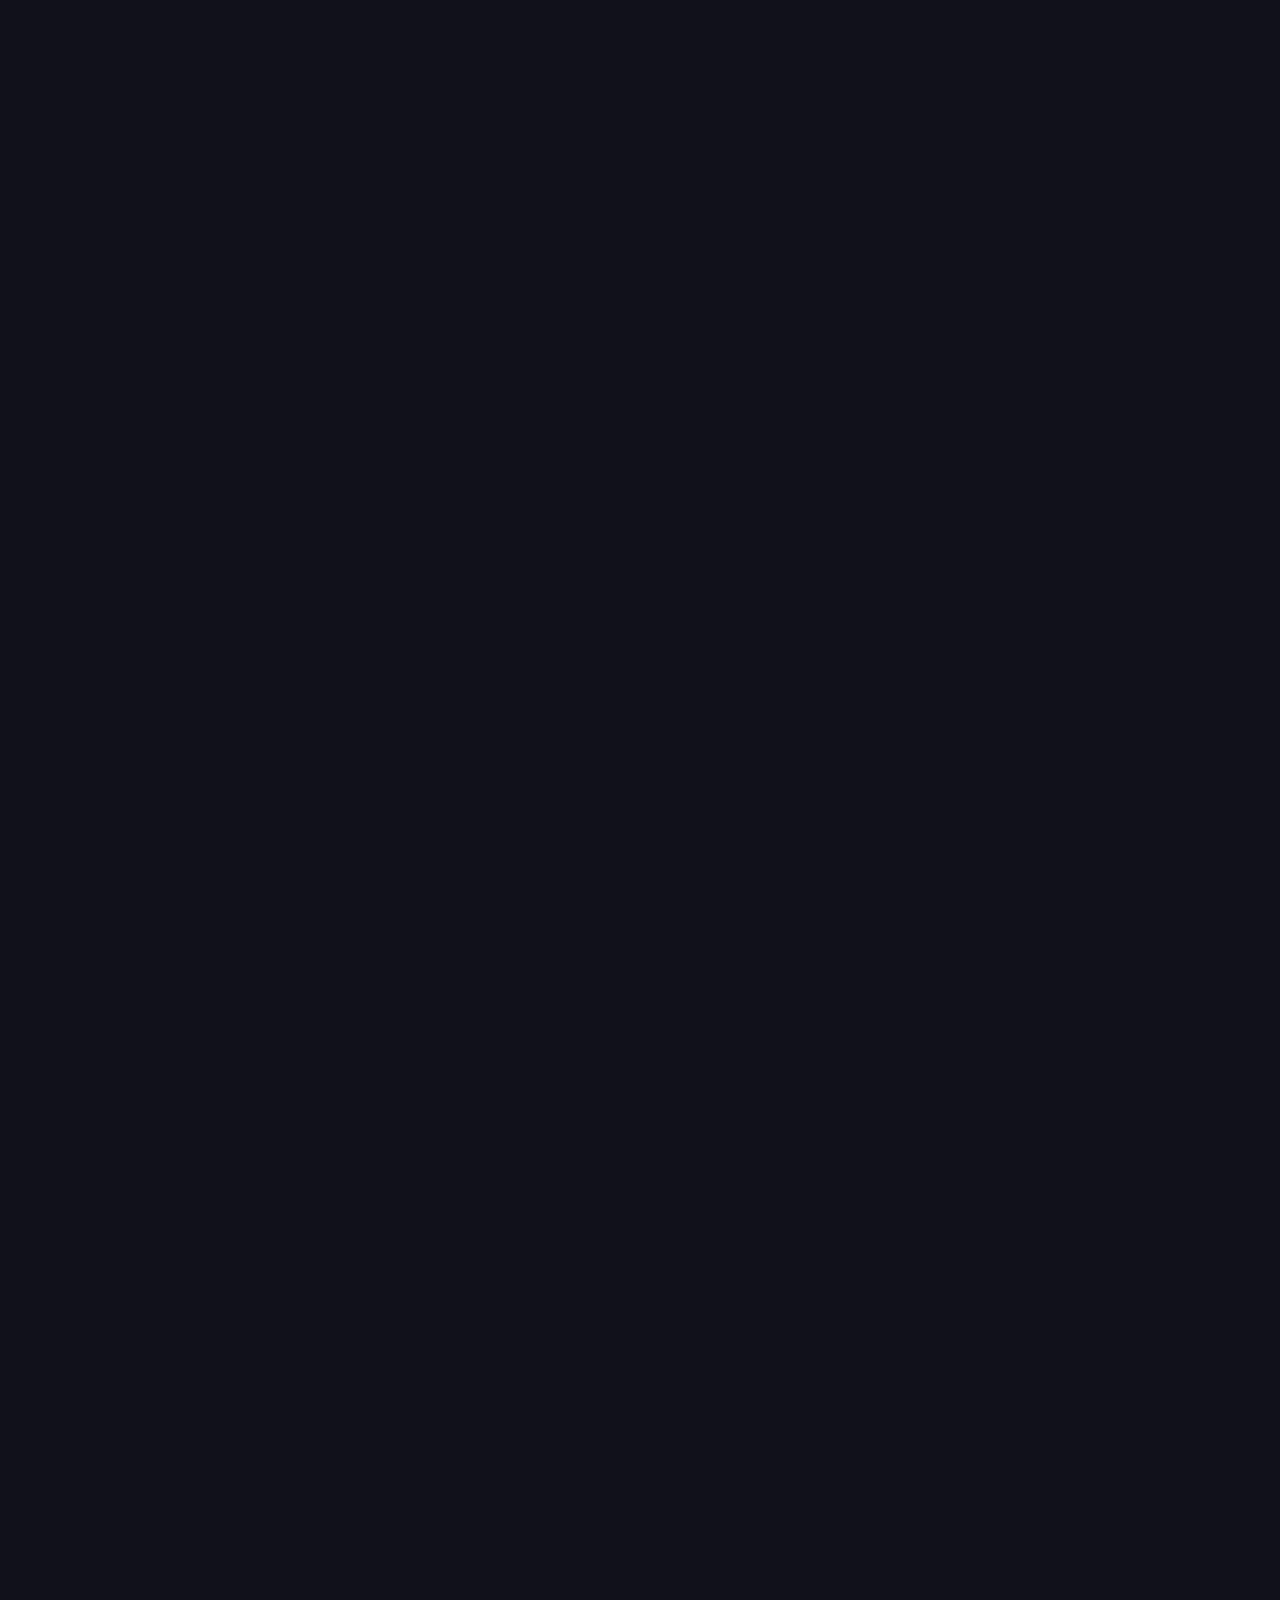
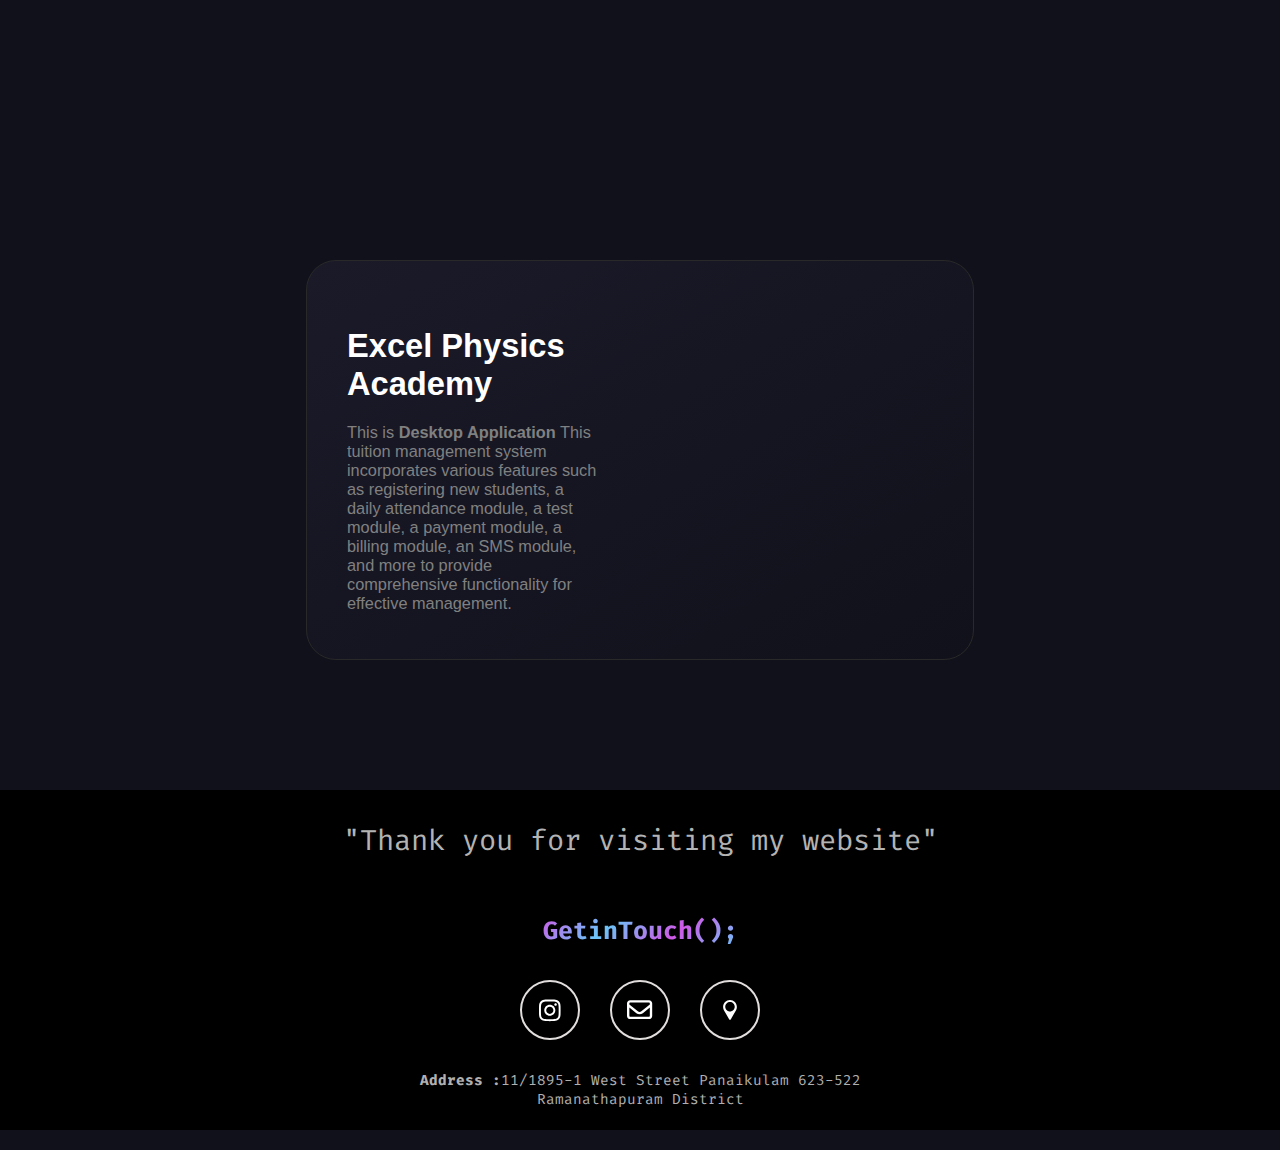
==== commit bf88e0fb: "V1" ====
--- a/index.html
+++ b/index.html
@@ -225,10 +225,10 @@
           <div class="text">Contect Us!</div>
         </button>
 
-        <button class="setting-btn" id="setting-btn" onclick="playpause()">
+        <button class="setting-btn" id="setting-btn" onclick="EmailContact()">
 
           <div class="voice">
-            <img src="src/svg/voice (1).svg" alt="Your Image Alt Text" width="35" height="35">
+            <img src="src/svg/Email.svg" alt="Your Image Alt Text" width="20" height="20">
           </div>
           
         </button>
@@ -253,10 +253,10 @@
               us on this journey, where ideas come to life. </p> <br>
           </div>
 
-          <div class="dp" data-aos="fade-up"><img src="src/webp/founder.png" alt="Vinod Jangid" tabindex="0"
+          <div class="img-gradient" data-aos="fade-up"><img src="src/webp/founder.png" alt="Vinod Jangid" tabindex="0"
               aria-label="image of vinod"></div>
           <div>
-            <article id="foundername" data-aos="fade-up" data-aos-delay="300">
+            <!-- <article id="foundername" data-aos="fade-up" data-aos-delay="300">
               <p class="jello">A</p>
               &nbsp;
               <p class="jello">N</p>
@@ -268,7 +268,14 @@
               <p class="jello">R</p>
               &nbsp;
               <p class="jello">(IOS Developer)</p>
-           </article>
+           </article> -->
+           <section class="wrapper">
+            <div class="top">A N V A R</div>
+            <div class="bottom" aria-hidden="true">A N V A R</div>
+          </section>
+          <div class="foundername-bottom">
+            <article>IOS Developer & Full Stock Developer</article>
+          </div>
           </div>
 
         </div>
@@ -406,6 +413,7 @@
         <article tabindex="0" aria-label="Learning, Living, and Leveling Up, my quote">"Thank you for visiting my
           website"</article>
       </div>
+      
       <div class="social-media-container">
         <div class="getintouch-heading">
           <article>GetinTouch();</article>
@@ -417,26 +425,15 @@
                 d="M224.1 141c-63.6 0-114.9 51.3-114.9 114.9s51.3 114.9 114.9 114.9S339 319.5 339 255.9 287.7 141 224.1 141zm0 189.6c-41.1 0-74.7-33.5-74.7-74.7s33.5-74.7 74.7-74.7 74.7 33.5 74.7 74.7-33.6 74.7-74.7 74.7zm146.4-194.3c0 14.9-12 26.8-26.8 26.8-14.9 0-26.8-12-26.8-26.8s12-26.8 26.8-26.8 26.8 12 26.8 26.8zm76.1 27.2c-1.7-35.9-9.9-67.7-36.2-93.9-26.2-26.2-58-34.4-93.9-36.2-37-2.1-147.9-2.1-184.9 0-35.8 1.7-67.6 9.9-93.9 36.1s-34.4 58-36.2 93.9c-2.1 37-2.1 147.9 0 184.9 1.7 35.9 9.9 67.7 36.2 93.9s58 34.4 93.9 36.2c37 2.1 147.9 2.1 184.9 0 35.9-1.7 67.7-9.9 93.9-36.2 26.2-26.2 34.4-58 36.2-93.9 2.1-37 2.1-147.8 0-184.8zM398.8 388c-7.8 19.6-22.9 34.7-42.6 42.6-29.5 11.7-99.5 9-132.1 9s-102.7 2.6-132.1-9c-19.6-7.8-34.7-22.9-42.6-42.6-11.7-29.5-9-99.5-9-132.1s-2.6-102.7 9-132.1c7.8-19.6 22.9-34.7 42.6-42.6 29.5-11.7 99.5-9 132.1-9s102.7-2.6 132.1 9c19.6 7.8 34.7 22.9 42.6 42.6 11.7 29.5 9 99.5 9 132.1s2.7 102.7-9 132.1z" />
             </svg></a>
 
-
-          <!-- <a href="https://www.linkedin.com/in/vinod-jangid-b401111a1?original_referer=" target="_blank"
-            aria-label="My Linkdin"><svg class="SocialHandle" viewBox="0 0 448 512">
-              <path
-                d="M100.28 448H7.4V148.9h92.88zM53.79 108.1C24.09 108.1 0 83.5 0 53.8a53.79 53.79 0 0 1 107.58 0c0 29.7-24.1 54.3-53.79 54.3zM447.9 448h-92.68V302.4c0-34.7-.7-79.2-48.29-79.2-48.29 0-55.69 37.7-55.69 76.7V448h-92.78V148.9h89.08v40.8h1.3c12.4-23.5 42.69-48.3 87.88-48.3 94 0 111.28 61.9 111.28 142.3V448z" />
-            </svg></a>
-
-
-          <a href="https://github.com/vinodjangid07" target="_blank" aria-label="My github"><svg viewBox="0 0 496 512"
-              class="SocialHandle">
-              <path
-                d="M165.9 397.4c0 2-2.3 3.6-5.2 3.6-3.3.3-5.6-1.3-5.6-3.6 0-2 2.3-3.6 5.2-3.6 3-.3 5.6 1.3 5.6 3.6zm-31.1-4.5c-.7 2 1.3 4.3 4.3 4.9 2.6 1 5.6 0 6.2-2s-1.3-4.3-4.3-5.2c-2.6-.7-5.5.3-6.2 2.3zm44.2-1.7c-2.9.7-4.9 2.6-4.6 4.9.3 2 2.9 3.3 5.9 2.6 2.9-.7 4.9-2.6 4.6-4.6-.3-1.9-3-3.2-5.9-2.9zM244.8 8C106.1 8 0 113.3 0 252c0 110.9 69.8 205.8 169.5 239.2 12.8 2.3 17.3-5.6 17.3-12.1 0-6.2-.3-40.4-.3-61.4 0 0-70 15-84.7-29.8 0 0-11.4-29.1-27.8-36.6 0 0-22.9-15.7 1.6-15.4 0 0 24.9 2 38.6 25.8 21.9 38.6 58.6 27.5 72.9 20.9 2.3-16 8.8-27.1 16-33.7-55.9-6.2-112.3-14.3-112.3-110.5 0-27.5 7.6-41.3 23.6-58.9-2.6-6.5-11.1-33.3 2.6-67.9 20.9-6.5 69 27 69 27 20-5.6 41.5-8.5 62.8-8.5s42.8 2.9 62.8 8.5c0 0 48.1-33.6 69-27 13.7 34.7 5.2 61.4 2.6 67.9 16 17.7 25.8 31.5 25.8 58.9 0 96.5-58.9 104.2-114.8 110.5 9.2 7.9 17 22.9 17 46.4 0 33.7-.3 75.4-.3 83.6 0 6.5 4.6 14.4 17.3 12.1C428.2 457.8 496 362.9 496 252 496 113.3 383.5 8 244.8 8zM97.2 352.9c-1.3 1-1 3.3.7 5.2 1.6 1.6 3.9 2.3 5.2 1 1.3-1 1-3.3-.7-5.2-1.6-1.6-3.9-2.3-5.2-1zm-10.8-8.1c-.7 1.3.3 2.9 2.3 3.9 1.6 1 3.6.7 4.3-.7.7-1.3-.3-2.9-2.3-3.9-2-.6-3.6-.3-4.3.7zm32.4 35.6c-1.6 1.3-1 4.3 1.3 6.2 2.3 2.3 5.2 2.6 6.5 1 1.3-1.3.7-4.3-1.3-6.2-2.2-2.3-5.2-2.6-6.5-1zm-11.4-14.7c-1.6 1-1.6 3.6 0 5.9 1.6 2.3 4.3 3.3 5.6 2.3 1.6-1.3 1.6-3.9 0-6.2-1.4-2.3-4-3.3-5.6-2z" />
-            </svg></a> -->
-
-
           <a href="mailto:lubosoftenquiry@gmail.com" target="_blank" aria-label="My G mail"><svg id="GmailLogo"
               viewBox="0 0 512 512">
               <path
                 d="M64 112c-8.8 0-16 7.2-16 16v22.1L220.5 291.7c20.7 17 50.4 17 71.1 0L464 150.1V128c0-8.8-7.2-16-16-16H64zM48 212.2V384c0 8.8 7.2 16 16 16H448c8.8 0 16-7.2 16-16V212.2L322 328.8c-38.4 31.5-93.7 31.5-132 0L48 212.2zM0 128C0 92.7 28.7 64 64 64H448c35.3 0 64 28.7 64 64V384c0 35.3-28.7 64-64 64H64c-35.3 0-64-28.7-64-64V128z" />
             </svg></a>
+
+            <a href="https://www.google.com/maps/place/LUBO+SOFT/@9.3710951,78.9451629,15z/data=!4m6!3m5!1s0x3b0195002959647b:0x53fb0215d90f654a!8m2!3d9.3710951!4d78.9451629!16s%2Fg%2F11y33gfkz6?entry=ttu" target="_blank" aria-label="My G mail">
+              <img src="src/svg/location.svg" alt="Your Image Alt Text" width="20" height="20">
+              </a>
         </div>
       </div>
       <div class="footer-bottom">
--- a/style.css
+++ b/style.css
@@ -436,7 +436,28 @@
     }
 
 }
-
+@keyframes rotation {
+    0% {
+        transform: rotate(-20deg);
+    }
+
+    25% {
+        transform: rotate(0deg);
+    }
+
+    50% {
+        transform: rotate(20deg);
+    }
+
+    75% {
+        transform: rotate(0deg);
+    }
+
+    100% {
+        transform: rotate(-20deg);
+    }
+
+}
 .logo-top img {
     height: 100%;
     z-index: 2;
@@ -915,6 +936,11 @@
     top: 5px;
     
   }
+  .voice img{
+    position: relative;
+    right: 7px;
+    top: 7px;
+  }
 /* text */
 .text {
     position: absolute;
@@ -957,7 +983,7 @@
 
 /* about section starts from here */
 .about-section-container {
-    margin-top: -40px;
+    margin-top: -60px;
     width: 100%;
     height: fit-content;
     display: flex;
@@ -1044,6 +1070,8 @@
     justify-content: center;
     position: relative;
     transition-duration: .5s;
+    
+    
 }
 
 .dp img {
@@ -1119,6 +1147,7 @@
     display: flex;
     align-items: center;
     gap: 10px;
+    
 }
 
 .methodallagy-heading-article {
@@ -1223,7 +1252,7 @@
     flex-wrap: wrap;
     gap: 50px;
     margin-top: 50px;
-
+    
 }
 
 .tech-stack-box {
@@ -1618,7 +1647,11 @@
     height: 80px;
     text-align: center;
 }
-
+.footer-bottom article {
+    color: rgb(176, 176, 176);
+    font-size: 1.5rem;
+    font-family: fira code;
+}
 .popfooter-bottom article {
     color: rgb(176, 176, 176);
     font-size: 1.5rem;
@@ -1634,8 +1667,22 @@
     height: 40px;
     text-align: center;
 }
-
-.footer-bottom article {
+.popfooter-bottom article {
+    color: rgb(176, 176, 176);
+    font-size: 1.5rem;
+    font-family: fira code;
+}
+.foundername-bottom {
+    top: 2px;
+    position:relative;
+    width: 100%;
+    display: flex;
+    align-items: center;
+    justify-content: center;
+    height: 40px;
+    text-align: center;
+}
+.foundername-bottom article {
     color: rgb(176, 176, 176);
     font-size: 1.5rem;
     font-family: fira code;
@@ -1839,8 +1886,7 @@
         /* display: none; */
         display: flex;
         transform: translate(1000px);
-        transition-duration: 1s;
-
+        transition-duration: 1s; 
     }
 
     .show-toggle-menu {
@@ -1919,6 +1965,7 @@
         display: flex;
         align-items: center;
         justify-content: center;
+        animation: rotation 20s linear infinite;
     }
 
     .activeThismobiletab {
@@ -2351,4 +2398,57 @@
     .input-group {
             margin-bottom: 10%; 
         }
-/* responsive code above */+
+
+/* responsive code above */
+
+.wrapper {
+    --background-color: transparent;
+    --text-color: hsl(0, 0%, 100%);
+    display: grid;
+    place-content: center;
+    background-color: var(--background-color);
+    min-height: 5vh;
+    font-family: "Oswald", sans-serif;
+    font-size: clamp(1.5rem, 1rem + 18vw, 5rem);
+    font-weight: 700;
+    text-transform: uppercase;
+    color: var(--text-color);
+    
+  }
+  
+  .wrapper > div {
+    grid-area: 1/1/-1/-1;
+  }
+  .top {
+    clip-path: polygon(0% 0%, 100% 0%, 100% 48%, 0% 58%);
+  }
+  .bottom {
+    clip-path: polygon(0% 60%, 100% 50%, 100% 100%, 0% 100%);
+    color: transparent;
+    background: -webkit-linear-gradient(177deg, rgb(242, 242, 242) 53%, var(--text-color) 65%);
+    background: linear-gradient(177deg, rgb(232, 231, 231) 53%, var(--text-color) 65%);
+    background-clip: text;
+    -webkit-background-clip: text;
+    transform: translateX(-0.02em);
+  }
+  img {
+    /*  To contain the image to the confines of the div  */
+    max-width: 100%;
+  }
+  
+  .img-gradient {
+    width: 350px;
+    margin: auto;
+ 
+  }
+  
+  .img-gradient::after {
+    display: block;
+    position: relative;
+    background-image: linear-gradient(to bottom, rgba(255, 255, 255, 0) 0, hsl(240, 22%, 9%) 100%);
+    margin-top: -150px;
+    height: 150px;
+    width: 100%;
+    content: '';
+  }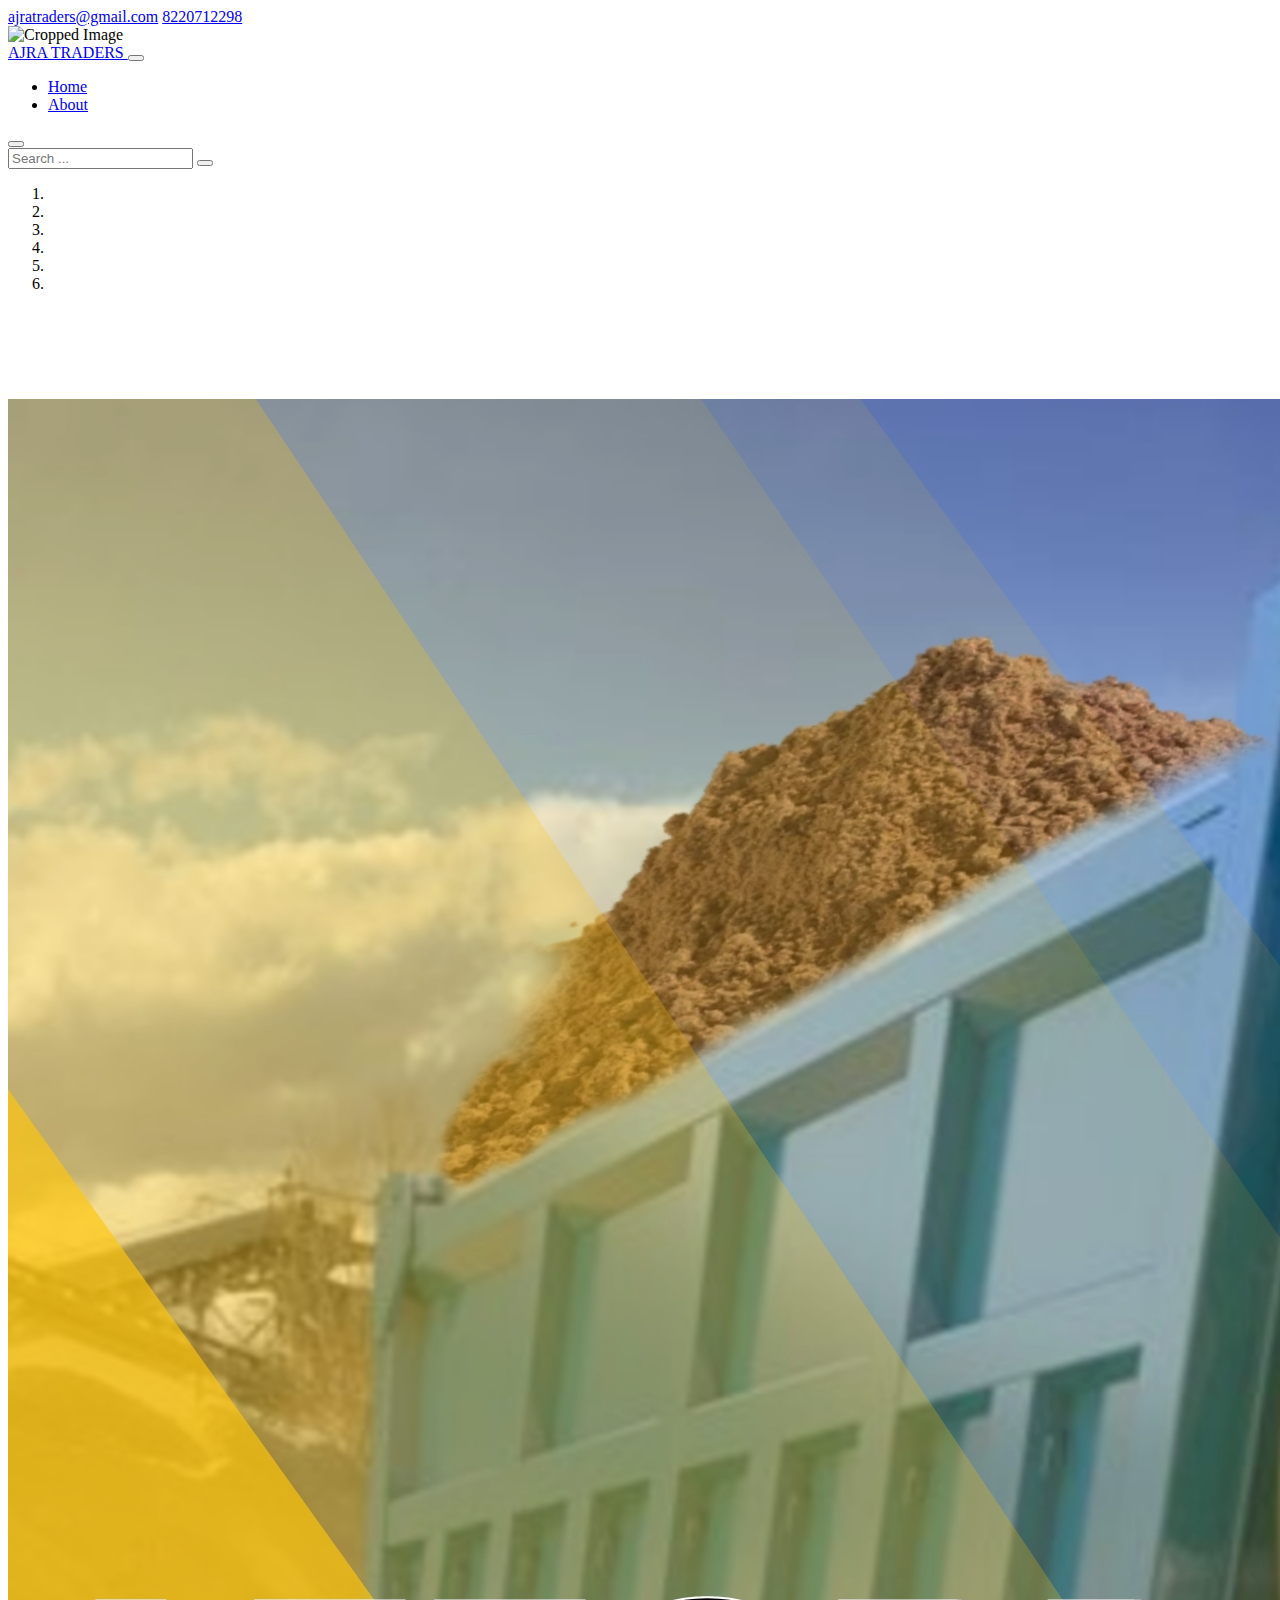
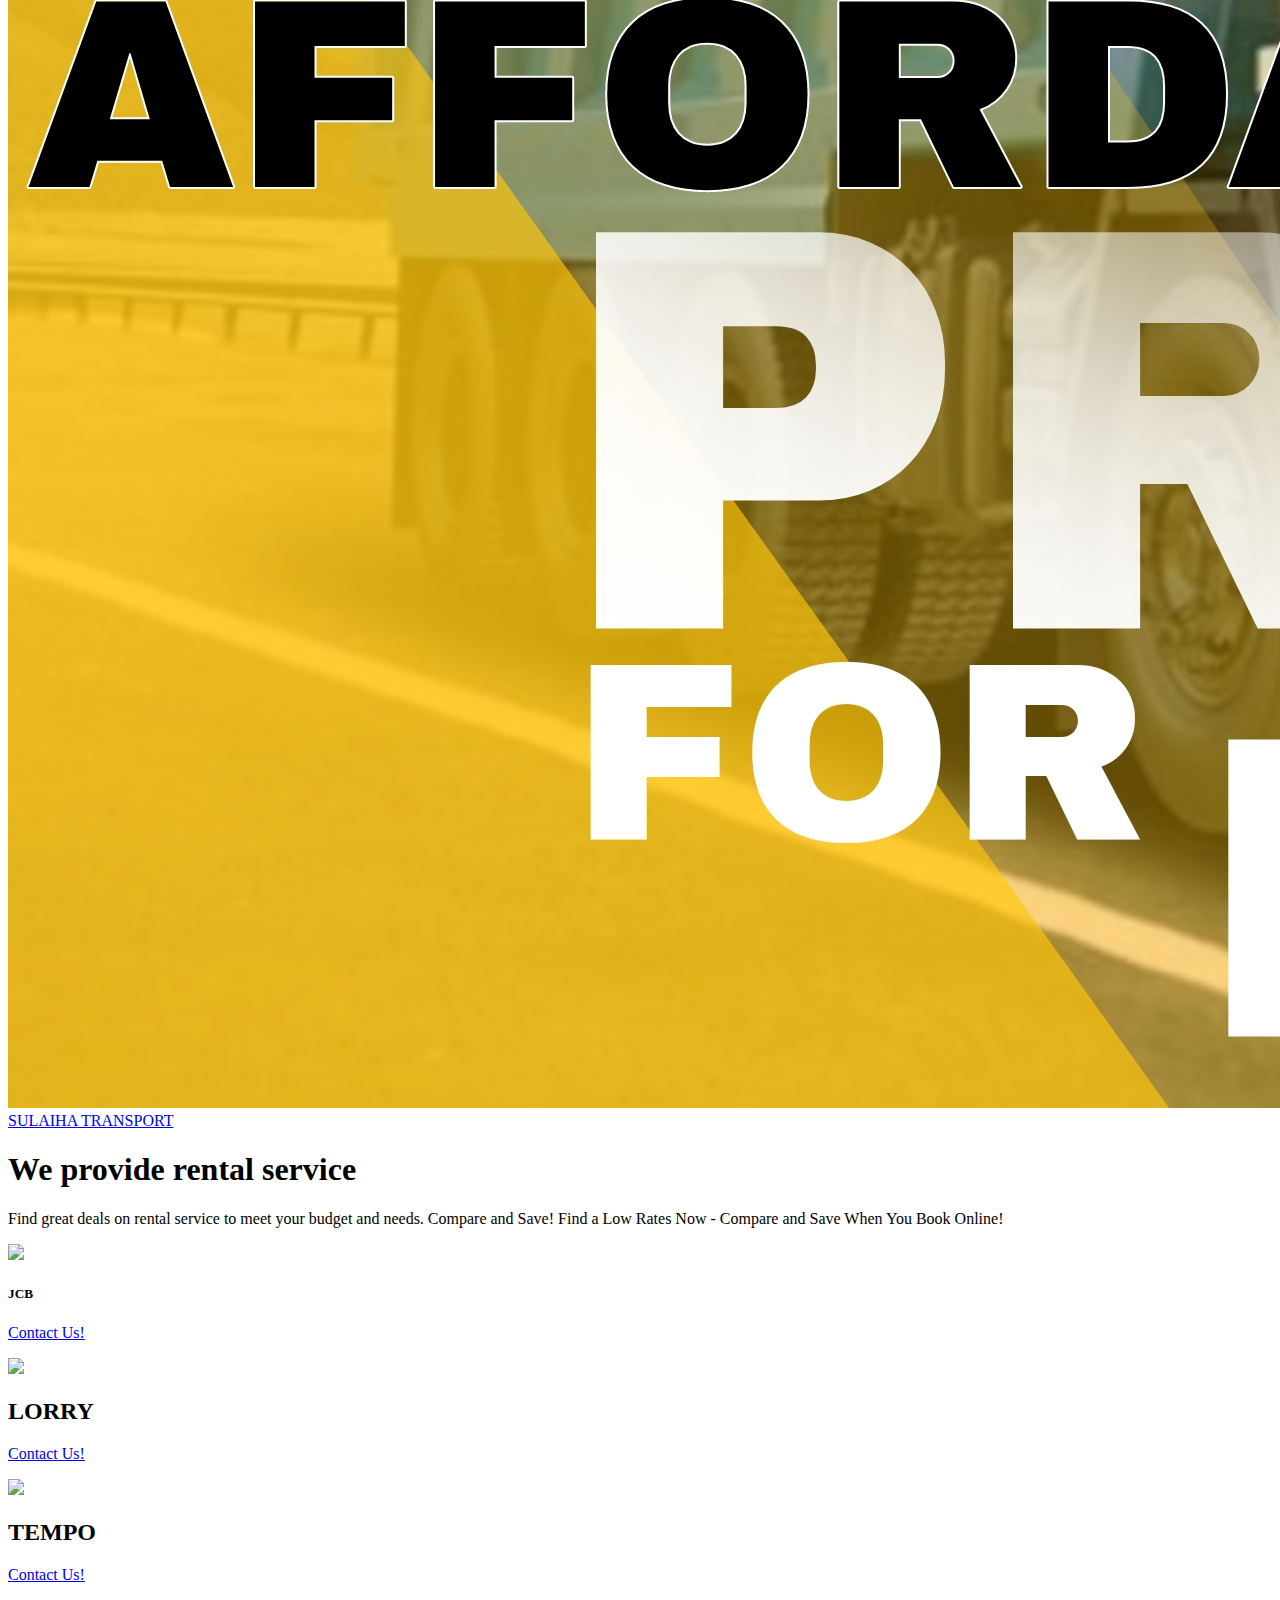
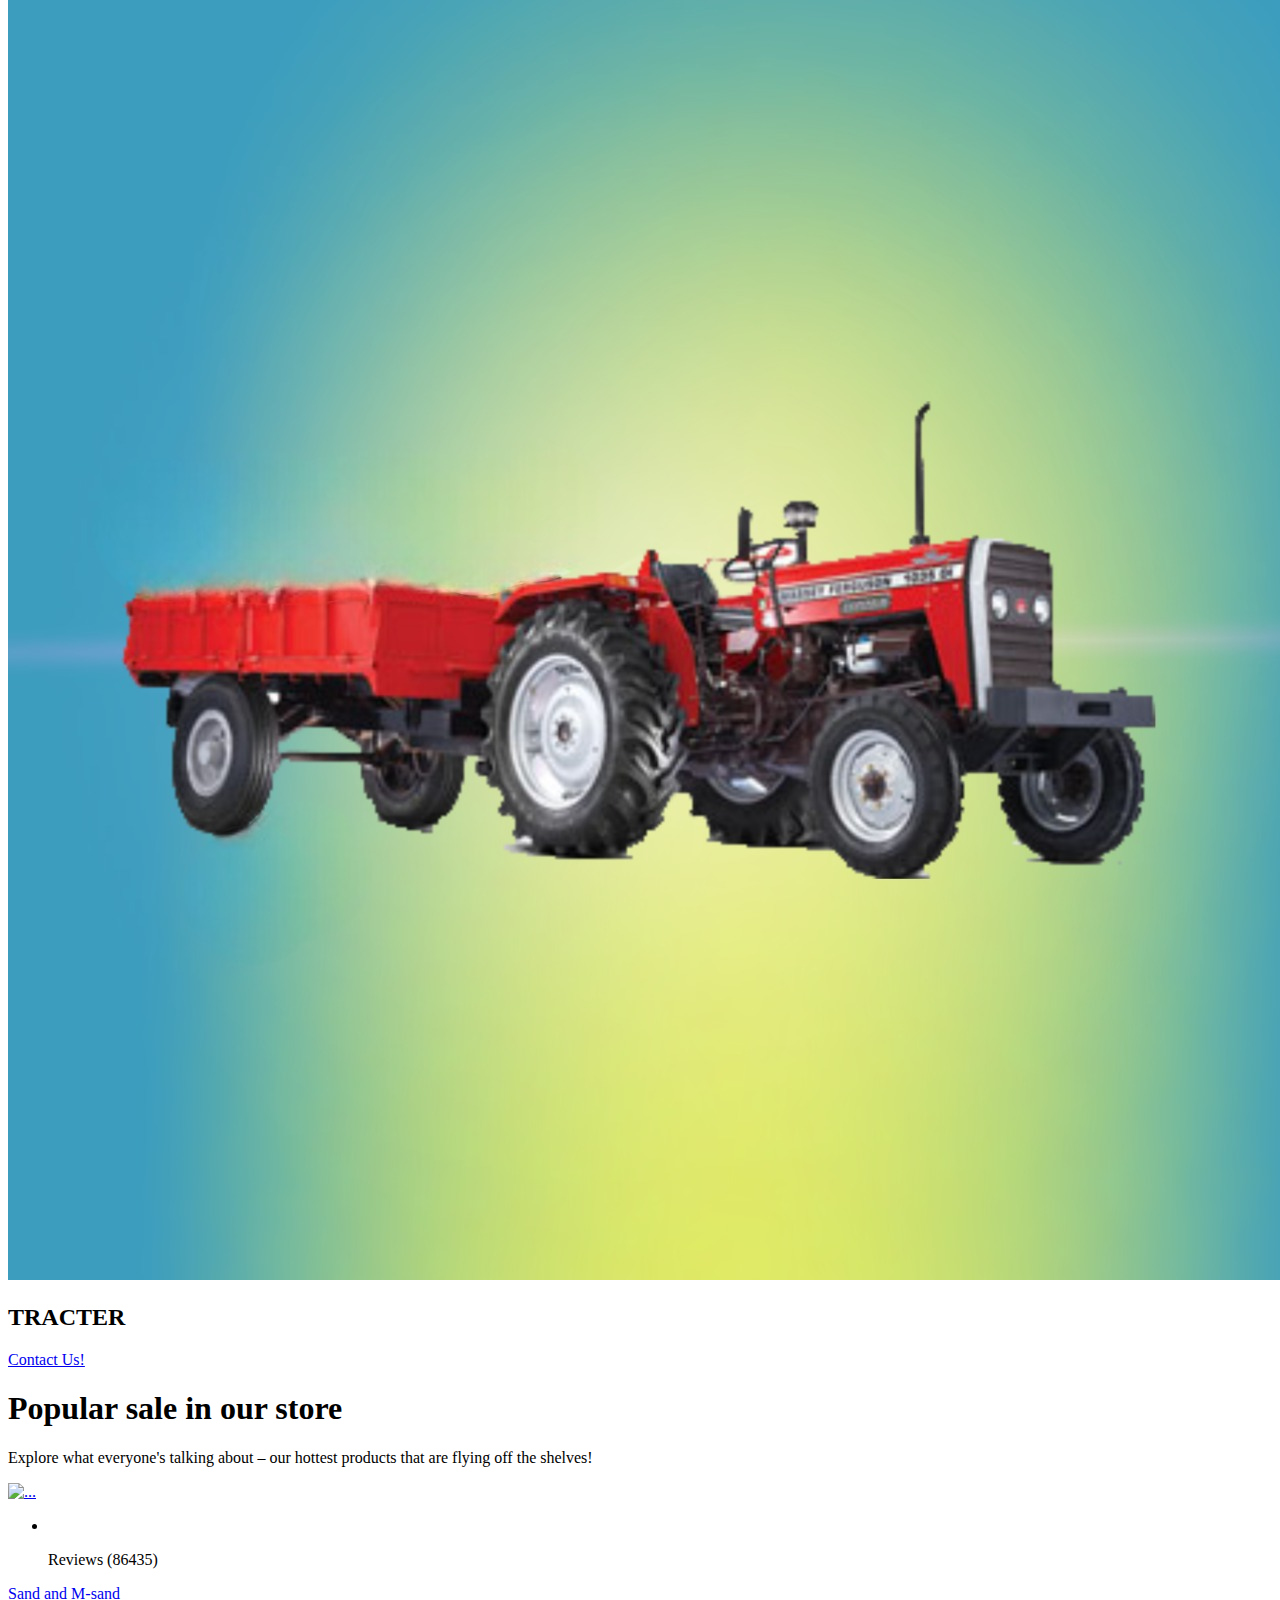
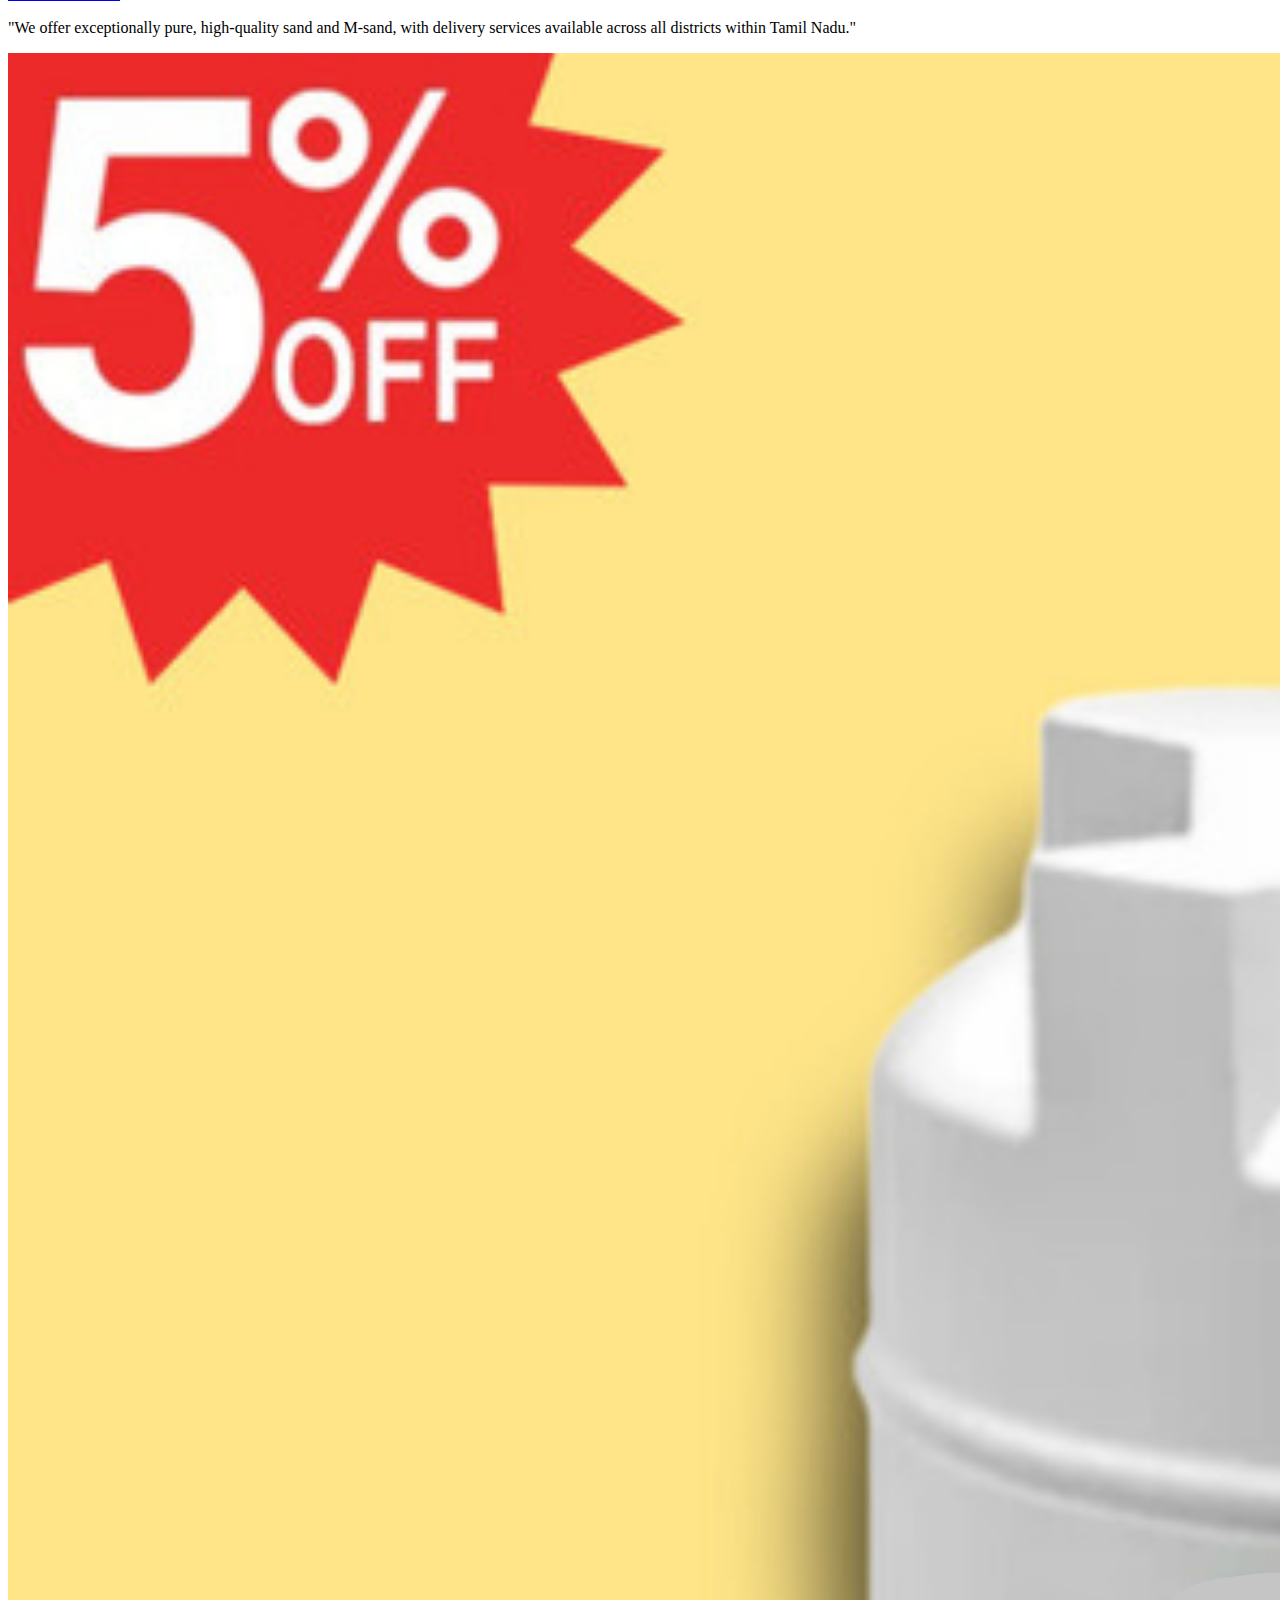
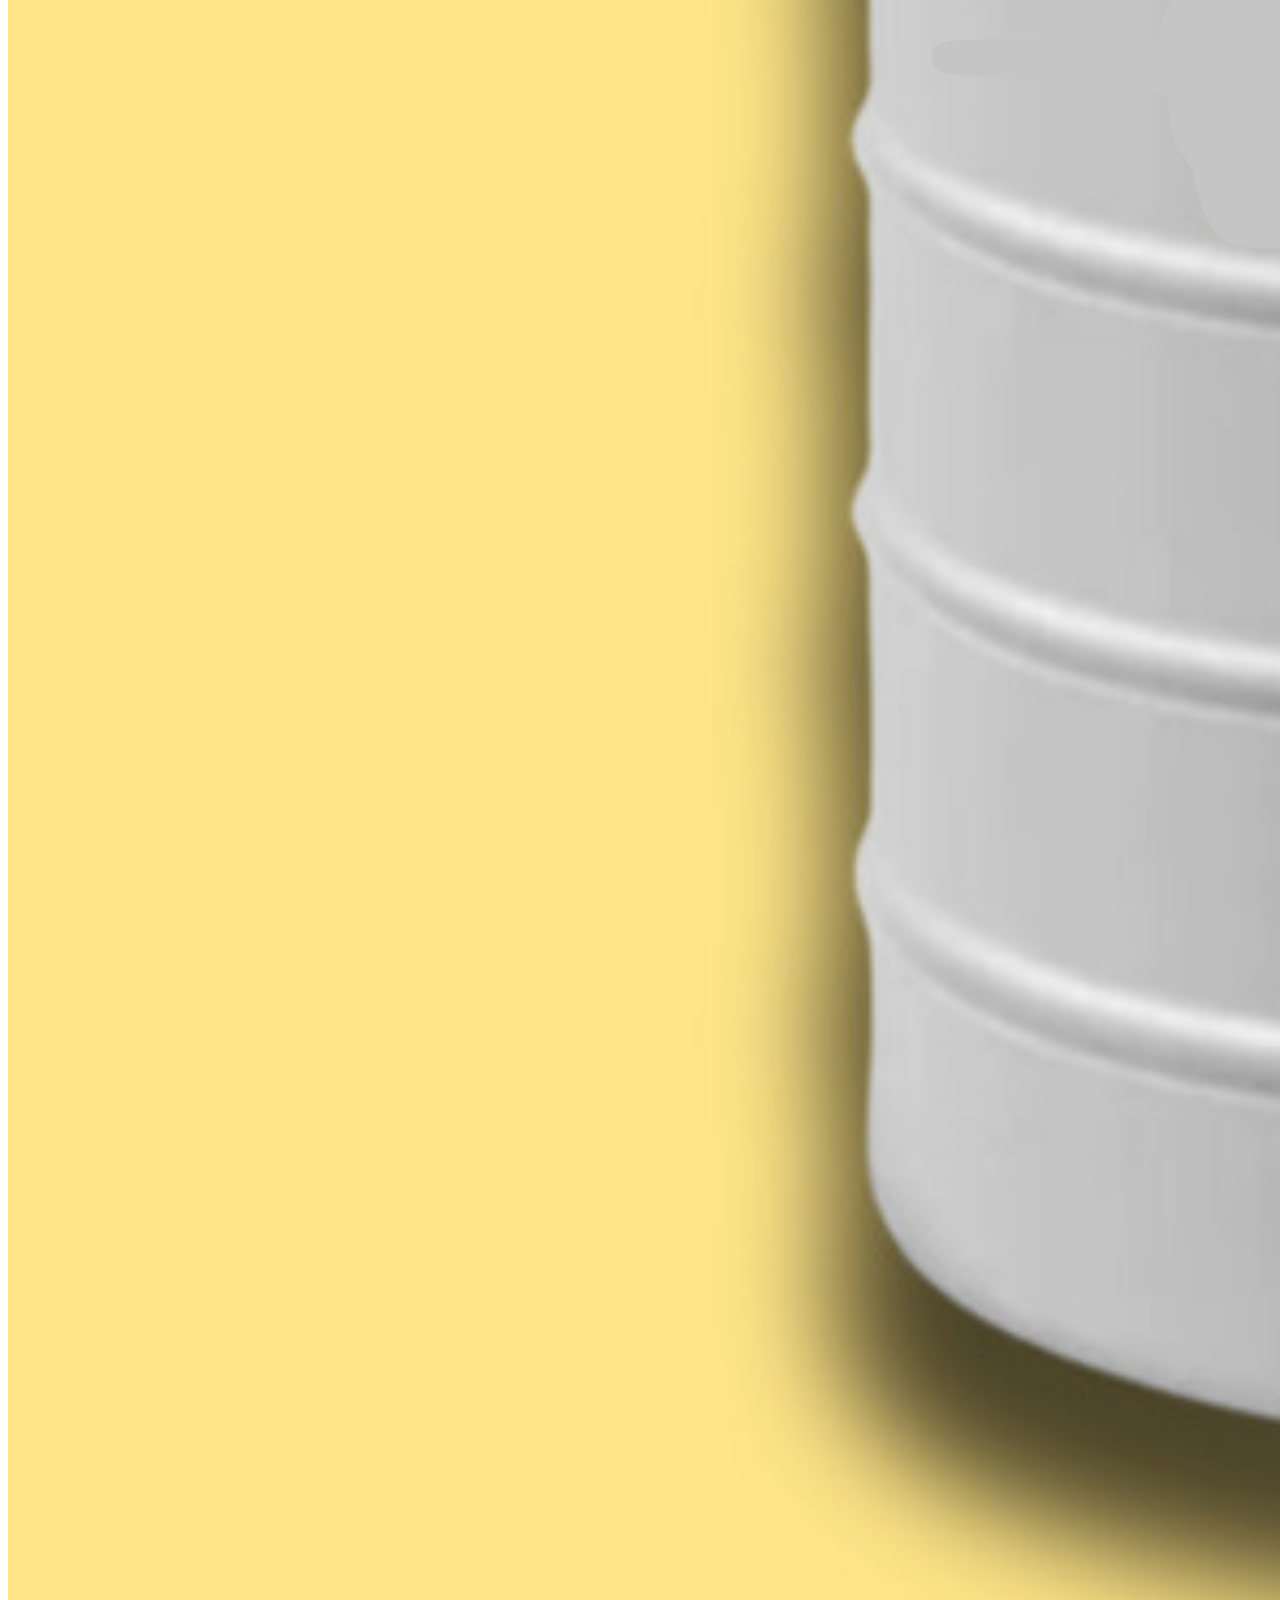
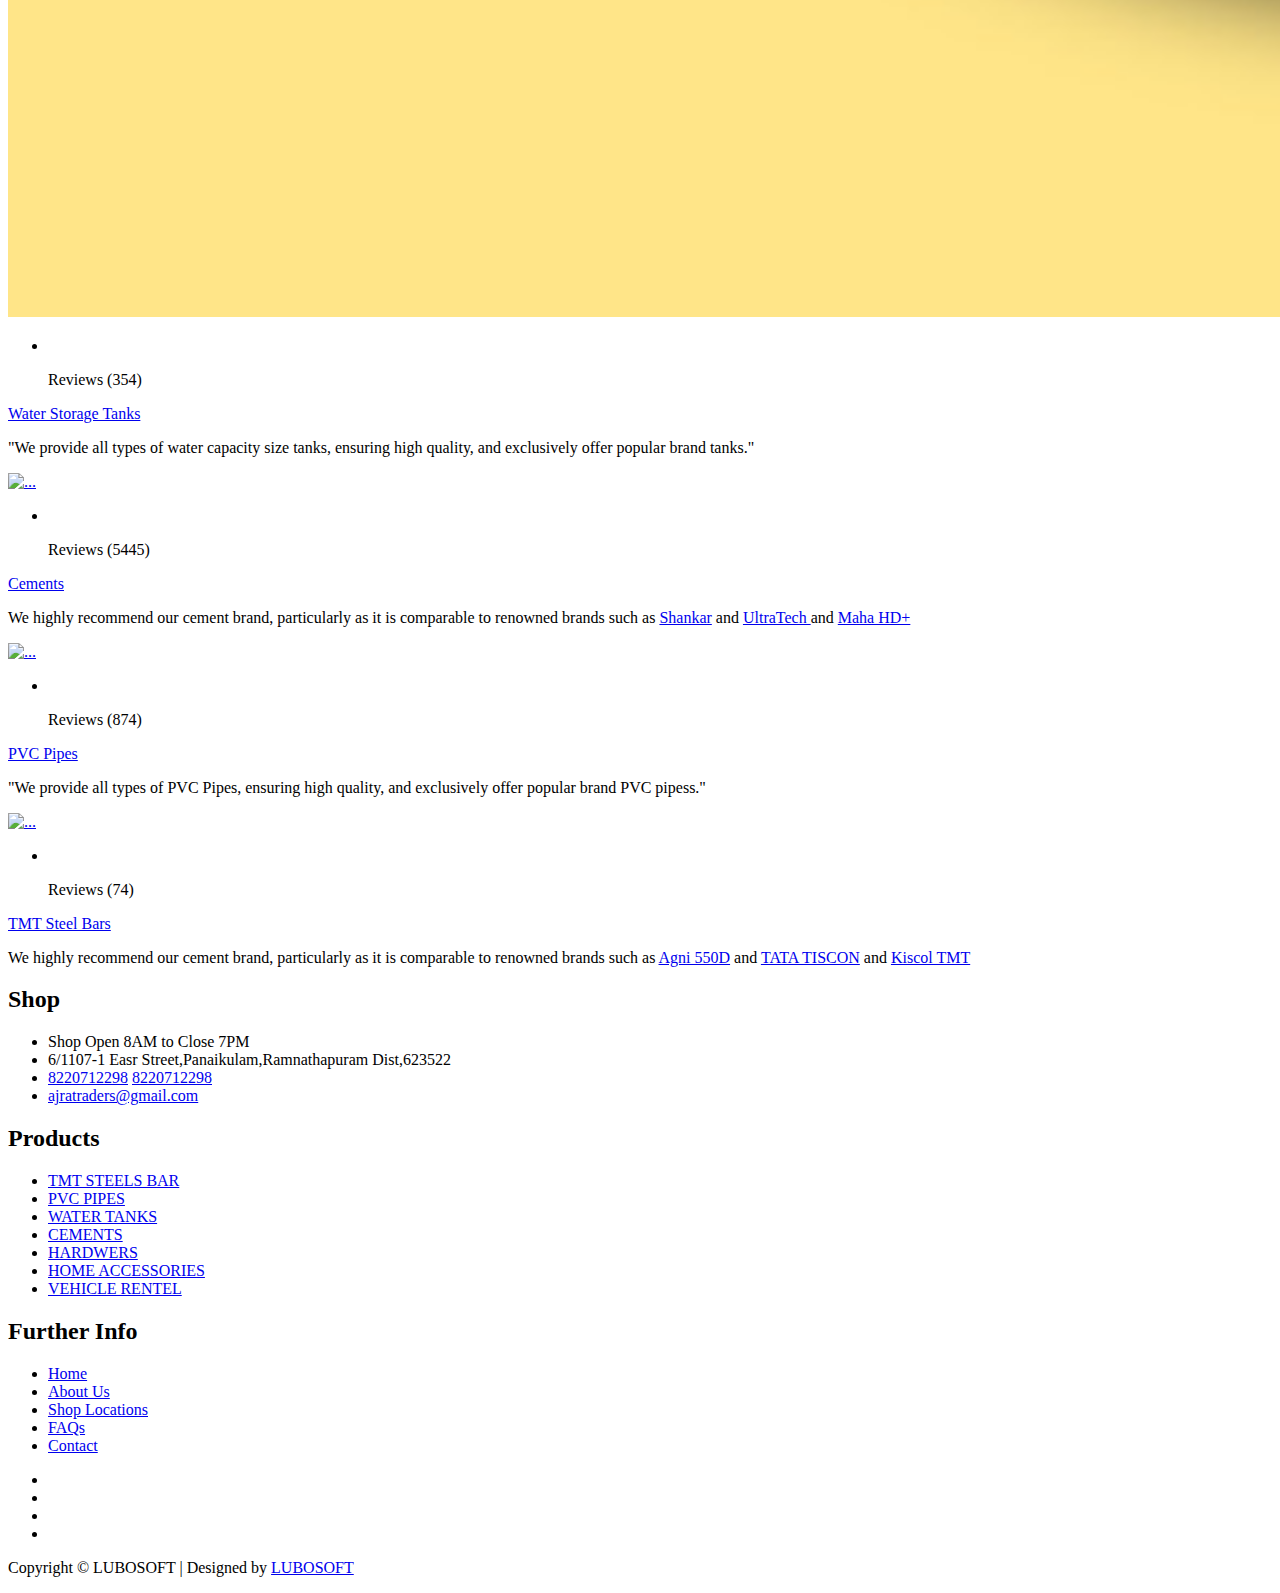
==== commit 4015b870: "final changes" ====
--- a/index.html
+++ b/index.html
@@ -1,519 +1,474 @@
-<!DOCTYPE html>
-<html lang="en">
-
-<!-- , user-scalable=no -->
-
-<head>
-  <!-- Google tag (gtag.js) -->
-  <script async src="https://www.googletagmanager.com/gtag/js?id=G-YMWDE0VTD3"></script>
-  <script>
-    window.dataLayer = window.dataLayer || [];
-    function gtag() { dataLayer.push(arguments); }
-    gtag('js', new Date());
-
-    gtag('config', 'G-YMWDE0VTD3');
-  </script>
-
-  <meta name="google-site-verification" content="zMNl24ruDnyqiliYwKNU_r09OkPCDKz0kMBtF9nqiCc" />
-  <meta charset="UTF-8">
-  <meta http-equiv="X-UA-Compatible" content="IE=edge">
-  <meta name="viewport" content="width=device-width, initial-scale=1.0">
-  <meta name="theme-color" content="#000">
-  <meta name="description"
-    content="Vinod Jangid | Portfolio, Visit and know about me & my projects/designs. I value simple content structure, clean design patterns, and thoughtful interactions.">
-  <meta name="keywords"
-    content="vinod jangid, vinod jangid portfolio, Vinod Jangid Portfolio, vinodjangid, vinod jangid github, vinodjangid me, vinodjangid uiverse, uiverse, vinod jangid uiverse, vinod jangid frontend developer, frontend developer, vinod jangid jaipur, vinod jaipur">
-  <meta name="author" content="Vinod Jangid">
-  <meta property="og:image" content="https://www.vinodjangid.me/src/webp/vinod%20(2).webp">
-  <!-- 
-    <meta property="og:title" content="" >
-    
-    <meta property="og:url" content="" >
-    <meta property="og:site_name" content="" >
-    <meta property="og:description" content="" >
-    <meta name="twitter:title" content="" >
-    <meta name="twitter:image" content="" >
-    <meta name="twitter:url" content="" >
-    <meta name="twitter:card" content="" > -->
-  <title>LUBO SOFT</title>
-  <link rel="icon" type="image/x-icon" href="src/jpg/main1.png">
-  <!-- aos cdn -->
-  <link rel="stylesheet" href="https://unpkg.com/aos@next/dist/aos.css" />
-  <!-- stylesheet -->
-  <link rel="stylesheet" href="style.css">
-  <!-- fontawesome -->
-  <link rel="stylesheet" href="https://use.fontawesome.com/releases/v5.15.4/css/all.css"
-    integrity="sha384-DyZ88mC6Up2uqS4h/KRgHuoeGwBcD4Ng9SiP4dIRy0EXTlnuz47vAwmeGwVChigm" crossorigin="anonymous" />
-
-  <link rel="stylesheet"
-    href="https://fonts.googleapis.com/css2?family=Passions+Conflict&family=Orbitron&family=Fira+Code&family=Six+Caps">
-  <!-- google icons -->
-  <link rel="stylesheet"
-    href="https://fonts.googleapis.com/css2?family=Material+Symbols+Outlined:opsz,wght,FILL,GRAD@48,400,0,0" />
-
-</head>
-
-<body class="body">
-  <audio loop="" id="audioPlayer" style="display:none">
-    <source src="src/mp3/preloader.mp3" type="audio/mp3">
-  </audio>
-  <div id="preloader"></div>
-  <noscript>Lubo_soft</noscript>
-
-  <header>
-
-    <div class="cursor outer"></div>
-
-
-    <div class="navbar" id="navbar">
-      <div class="hey">Hello!</div>
-      <div class="logo" tabindex="0" aria-label="vinod jangid logo">
-
-        <div class="logo-top">
-          <img src="src/png/main1.png" alt="animation-head">
-          <div class="face">
-            <div class="eye">
-              <div class="pupil"></div>
-            </div>
-            <div class="eye">
-              <div class="pupil"></div>
-            </div>
-          </div>
-        </div>
-
-       
-      </div>
-      <div class="navbar-tabs" id="navbar-tabs">
-        <ul class="navbar-tabs-ul">
-          <a href="#home" tabindex="0" aria-label="Home menu button">
-            <li class="home activeThistab" class="navbar-tabs-li" data-aos="fade-down" data-aos-delay="100">
-              Home();</li>
-          </a>
-          <a href="#about" aria-label="about menu button">
-            <li class="about" class="navbar-tabs-li" data-aos="fade-down" data-aos-delay="300">About_Us();</li>
-          </a>
-          <a href="#skills" aria-label="skills menu button">
-            <li class="skills" class="navbar-tabs-li" data-aos="fade-down" data-aos-delay="500">Our_Services();</li>
-          </a>
-          <a href="#methodallagy" aria-label="methodallagy menu button">
-            <li class="methodallagy" class="navbar-tabs-li" data-aos="fade-down" data-aos-delay="700"> Our_Methodallagy();
-            </li>
-          </a>
-          <a href="#projects" aria-label="projects menu button">
-            <li class="projects" class="navbar-tabs-li" data-aos="fade-down" data-aos-delay="900"> Latest_Projects();
-            </li>
-          </a>
-
-        </ul>
-
-
-      </div><!-- navbar tabs ends -->
-
-    </div>
-
-  </header>
-  <!-- header ends here -->
-
-  <main>
-
-    <!-- hamburger -->
-    <div class="hamburger" id="hamburger" data-aos="fade">
-      <div class="hamburgerbase">
-        <button id="hamburger-button" onclick="hamburgerMenu()" tabindex="0" aria-label="Menu Button">
-          <span class="burger-bar" id="burger-bar1"></span>
-          <span class="burger-bar" id="burger-bar2"></span>
-          <span class="burger-bar" id="burger-bar3"></span>
-          
-        </button>
-      </div>
-    </div>
-    <!-- hamburger -->
-    <div class="mobiletogglemenu" id="mobiletogglemenu">
-      <ul class="mobile-navbar-tabs-ul" id="mobile-ul">
-        <a href="#home" tabindex="0" aria-label="Home menu button">
-          <li id="home-mobile-tab" class="mobile-navbar-tabs-li home activeThismobiletab" onclick="hidemenubyli()">
-            Home();</li>
-        </a>
-        <a href="#about" tabindex="0" aria-label="about menu button">
-          <li id="aboutme-mobile-tab" class="mobile-navbar-tabs-li about" onclick="hidemenubyli()">About_Us();
-          </li>
-        </a>
-        <a href="#skills" tabindex="0" aria-label="skills menu button">
-          <li id="skills-mobile-tab" class="mobile-navbar-tabs-li skills" onclick="hidemenubyli()">Our_Services();
-          </li>
-        </a>
-        <a href="#methodallagy" tabindex="0" aria-label="methodallagy menu button">
-          <li id="Methodallagy-mobile-tab" class="mobile-navbar-tabs-li methodallagy" onclick="hidemenubyli()">
-            Our_Methodallagy();</li>
-        </a>
-        <a href="#projects" tabindex="0" aria-label="projects menu button">
-          <li id="projects-mobile-tab" class="mobile-navbar-tabs-li projects" onclick="hidemenubyli()">
-            Latest_Projects();</li>
-        </a>
-
-      </ul>
-    </div>
-    <!-- mobile toggle menu ends -->
-    <div class="fakenavbar"></div>
-    <section class="landing-page-container" id="home">
-
-
-
-
-      <div class="text-content">
-        <article id="hello-friend" data-aos="fade-up" data-aos-delay="0">
-          <p class="jello">W</p>
-          <p class="jello">e</p>
-          <p class="jello">l</p>
-          <p class="jello">c</p>
-          <p class="jello">o</p>
-          <p class="jello">m</p>
-          <p class="jello">e</p>
-          <p class="jello">(</p>
-          <p class="jello">)</p>
-          <p class="jello">;</p>&nbsp;<p class="jello">T</p>
-          <p class="jello">o</p>
-        </article>
-        <article id="name" data-aos="fade-up" data-aos-delay="200">
-          <p class="jello">L</p>
-          <p class="jello">U</p>
-          <p class="jello">B</p>
-          <p class="jello">O</p> &nbsp; <p class="jello">S</p>
-          <p class="jello">O</p>
-          <p class="jello">F</p>
-          <p class="jello">T</p>
-          </p>
-        </article>
-
-
-        <article id="work" data-aos="fade-up" data-aos-delay="400">
-          <div>
-            <p class="jello">Elevate</p>
-          </div>
-          <div>
-            <p class="jello">Your</p>&nbsp;<p class="jello">Business</p>
-          </div>
-          <div>
-            <p class="jello">with</p>&nbsp;<p class="jello">Us</p>
-        </article>
-        <p id="info-para" data-aos="fade-up" data-aos-delay="600">Our top-notch Web App and
-          Mobile App and Desktop App Development and also create a domain and hosting your website services!
-          <br>From expert development to user-centric design, we create seamless digital experiences.
-          <br>Let's transform your vision into reality. Contact us for a free consultation!
-
-        </p>
-        <div class="contact-btn-div" data-aos="fade-up" data-aos-delay="800">
-
-          <!-- <a href="mailto:lubosoftenquiry@gmail.com" tabindex="-1"> -->
-            <button class="letsTalkBtn" onclick="Contact()">
-              <p class="letsTalkBtn-text">Contect Us!</p>
-              <span class="letsTalkBtn-BG"></span>
-            </button>
-          <!-- </a> -->
-        </div><!-- contact-btn-div -->
-
-      </div>
-      <!-- Resume button -->
-      
-        <button class="resume-btn" id="resume-btn" onclick="Contact()">
-
-          <div class="sign"><svg viewBox="0 0 14 14">
-              <path
-                d="M13.854.146a.5.5 0 0 1 .113.534l-5 13a.5.5 0 0 1-.922.027l-2.091-4.6L9.03 6.03a.75.75 0 0 0-1.06-1.06L4.893 8.046l-4.6-2.09a.5.5 0 0 1 .028-.923l13-5a.5.5 0 0 1 .533.113" />
-            </svg></div>
-
-          <div class="text">Contect Us!</div>
-        </button>
-
-        <button class="setting-btn" id="setting-btn" onclick="EmailContact()">
-
-          <div class="voice">
-            <img src="src/svg/Email.svg" alt="Your Image Alt Text" width="20" height="20">
-          </div>
-          
-        </button>
-      
-    
-    </section>
-    <!-- landing page ends here -->
-    <section class="about-section-container" id="about" data-aos="fade-up">
-      <div class="about-section">
-        <div class="getintouch-heading">
-          <article class="section-heading-article" tabindex="0" aria-label="About me heading">About_Us();</article>
-          <p class="sectionHeadingP"></p>
-        </div>
-
-        <div class="info-dp-section">
-          <div class="about-info">
-            <p tabindex="0">Welcome to LUBO SOFT – your gateway to digital innovation. We specialize in crafting
-              seamless Web and Mobile and Desktop solutions that redefine user experiences. Our mission is simple: empower
-              businesses through cutting-edge technology and user-centric design.<b>We have successfully completed 60+ projects</b></p> <br>
-            <p tabindex="0"><b>Founded by Anvar and He has 5+ years of full stack developer experience</b> , our journey began with a vision to revolutionize the digital landscape.
-              Anvar A blends LUBO SOFT expertise with a commitment to excellence, driving LUBO SOFT to new heights. Join
-              us on this journey, where ideas come to life. </p> <br>
-          </div>
-
-          <div class="img-gradient" data-aos="fade-up"><img src="src/webp/founder.png" alt="Vinod Jangid" tabindex="0"
-              aria-label="image of vinod"></div>
-          <div>
-            <!-- <article id="foundername" data-aos="fade-up" data-aos-delay="300">
-              <p class="jello">A</p>
-              &nbsp;
-              <p class="jello">N</p>
-              &nbsp;
-              <p class="jello">V</p>
-              &nbsp;
-              <p class="jello">A</p>
-              &nbsp;
-              <p class="jello">R</p>
-              &nbsp;
-              <p class="jello">(IOS Developer)</p>
-           </article> -->
-           <section class="wrapper">
-            <div class="top">A N V A R</div>
-            <div class="bottom" aria-hidden="true">A N V A R</div>
-          </section>
-          <div class="foundername-bottom">
-            <article>IOS Developer & Full Stock Developer</article>
-          </div>
-          </div>
-
-        </div>
-      </div>
-    </section>
-
-
-    <!-- about section ends  -->
-
-    <section class="skills-section-container" id="skills">
-      <div class="skills-section">
-        <div class="getintouch-heading" data-aos="fade-up">
-          <article class="section-heading-article" tabindex="0" aria-label="skills heading">Our_Services();</article>
-          <p class="sectionHeadingP"></p>
-        </div>
-
-        <div class="frontend-dev-section">
-
-          <div class="frontend-dev-heading" data-aos="fade-up" tabindex="0"
-            aria-label="As a frontend a developer these are the skills i have">We offer high quality Services</div>
-
-
-        <!-- notes -->
-        <div class="service-heading" data-aos="fade-up">
-          <article class="service-heading-article" tabindex="0" aria-label="skills heading">We specialize in web and desktop development services, with a particular emphasis on offline functionality in desktop applications. Our expertise encompasses Billing Management, Shop Management, Company Portfolios, Wedding Invitation Sites, and E-commerce..etc  solutions. Select between dynamic or static websites, each uniquely crafted to suit your specific requirements, with pricing that aligns precisely with your needs</article>
-        </div>
-
-          <div class="tech-stack-wrapper">
-            <div class="tech-stack-box" data-aos="fade-up">
-              <img src="./src/png/WebSRV.jpg" alt="css" class="tech-stack-logo">
-            </div>
-
-            <div class="tech-stack-box" data-aos="fade-up">
-              <img src="./src/png/MobileSRV.png" alt="js" class="tech-stack-logo">
-            </div>
-
-            <div class="tech-stack-box" data-aos="fade-up">
-              <img src="./src/png/DesktopSRV.png" alt="bootstrap" class="tech-stack-logo">
-            </div>
-
-            <div class="tech-stack-box" data-aos="fade-up">
-              <img src="./src/png/DonainSRV.png" alt="react" class="tech-stack-logo">
-            </div>
-          </div>
-          
-        </div>
-      </div>
-    </section>
-
-    <!-- our methodallagy -->
-
-
-    <section class="methodallagy-section-container" id="methodallagy" >
-      <div class="methodallagy-section">
-        <div class="getintouch-heading" data-aos="fade-up">
-          <article class="section-heading-article" tabindex="0" aria-label="methodallagy me heading">Our_Methodallagy();</article>
-          <p class="sectionHeadingP"></p>
-        </div>
-    
-        <div class="service-heading-article" data-aos="fade-up">
-            We adhere to this devlopment methodology to deliver top-quality products and ensure customer satisfaction
-        </div>
-    
-        <div class="dp" data-aos="fade-up"><img src="src/webp/dev_cycle.png" alt="Vinod Jangid" tabindex="0"
-              aria-label="image of vinod">
-        </div>
-    
-    </section>
-
-    <!--Latest Projects section ends -->
-    <section class="projects-section-container" id="projects">
-      <div class="projects-section-div">
-        <div class="getintouch-heading" data-aos="fade-up">
-          <article class="section-heading-article" tabindex="0" aria-label="My projects starts from here">
-            Latest_Projects();</article>
-          <p class="sectionHeadingP"></p>
-        </div>
-      <div class="project-boxes-div">
-
-          <a href="https://ajratraders.com/" target="_blank" data-aos="fade-up">
-
-            <!-- Ajra Traders Webite -->
-            <div class="project-box project-box2" id="project-box2">
-              <div class="info-div">
-                <img src="src/jpg/ajratradersIcon.png" alt="" class="faviconforProject">
-                <article class="ProjectHeading">Ajra Traders & Sulaiha Transport</article>
-                <p class="ProjectDescription">
-                  <b>Wep Application -Portfolio</b> This static website serves as a portfolio, representing a range of products and rental cars offered by the company
-                </p>
-                <button class="cta">
-                  <span>See the Live Site</span>
-                  <svg viewBox="0 0 13 10" height="10px" width="15px">
-                    <path d="M1,5 L11,5"></path>
-                    <polyline points="8 1 12 5 8 9"></polyline>
-                  </svg>
-                </button>
-              </div>
-              <div class="image-div"><img src="src/jpg/ajratraders.jpg" alt=""></div>
-            </div>
-          </a>
-        </div>
-
-    <!-- excel tuision -->
-    <div class="project-boxes-div">
-
-       <!-- Ajra Traders Webite -->
-        <div class="project-box project-box2" id="project-box2">
-          <div class="info-div">
-            <img src="src/jpg/excelogo.png" alt="" class="faviconforProject">
-            <article class="ProjectHeading">Excel Physics Academy</article>
-            <p class="ProjectDescription">
-              This is <b>Desktop Application</b> 
-              This tuition management system incorporates various features such as registering new students, a daily attendance module, a test module, a payment module, a billing module, an SMS module, and more to provide comprehensive functionality for effective management.
-            </p>
-            
-          </div>
-          <div class="image-div"><img src="src/jpg/exceltustion.jpg" alt=""></div>
-        </div>
-      
-    </div>
-
-      </div>
-    </section>
-
-  </main>
-  <!-- main ends here -->
-
-  <footer>
-
-    <button class="fas" id="backtotopbutton" onclick="scrolltoTopfunction()">
-      <article aria-label="Back to top">&#8592;BACK TO TOP</article>
-    </button>
-    <div class="footercontainer">
-      <div class="two-words">
-        <article tabindex="0" aria-label="Learning, Living, and Leveling Up, my quote">"Thank you for visiting my
-          website"</article>
-      </div>
-      
-      <div class="social-media-container">
-        <div class="getintouch-heading">
-          <article>GetinTouch();</article>
-        </div>
-        <div class="logos">
-          <a href="https://www.instagram.com/lubo_soft_pvt/" target="_blank" tabindex="0" aria-label="My instagram"><svg
-              viewBox="0 0 448 512" class="SocialHandle">
-              <path
-                d="M224.1 141c-63.6 0-114.9 51.3-114.9 114.9s51.3 114.9 114.9 114.9S339 319.5 339 255.9 287.7 141 224.1 141zm0 189.6c-41.1 0-74.7-33.5-74.7-74.7s33.5-74.7 74.7-74.7 74.7 33.5 74.7 74.7-33.6 74.7-74.7 74.7zm146.4-194.3c0 14.9-12 26.8-26.8 26.8-14.9 0-26.8-12-26.8-26.8s12-26.8 26.8-26.8 26.8 12 26.8 26.8zm76.1 27.2c-1.7-35.9-9.9-67.7-36.2-93.9-26.2-26.2-58-34.4-93.9-36.2-37-2.1-147.9-2.1-184.9 0-35.8 1.7-67.6 9.9-93.9 36.1s-34.4 58-36.2 93.9c-2.1 37-2.1 147.9 0 184.9 1.7 35.9 9.9 67.7 36.2 93.9s58 34.4 93.9 36.2c37 2.1 147.9 2.1 184.9 0 35.9-1.7 67.7-9.9 93.9-36.2 26.2-26.2 34.4-58 36.2-93.9 2.1-37 2.1-147.8 0-184.8zM398.8 388c-7.8 19.6-22.9 34.7-42.6 42.6-29.5 11.7-99.5 9-132.1 9s-102.7 2.6-132.1-9c-19.6-7.8-34.7-22.9-42.6-42.6-11.7-29.5-9-99.5-9-132.1s-2.6-102.7 9-132.1c7.8-19.6 22.9-34.7 42.6-42.6 29.5-11.7 99.5-9 132.1-9s102.7-2.6 132.1 9c19.6 7.8 34.7 22.9 42.6 42.6 11.7 29.5 9 99.5 9 132.1s2.7 102.7-9 132.1z" />
-            </svg></a>
-
-          <a href="mailto:lubosoftenquiry@gmail.com" target="_blank" aria-label="My G mail"><svg id="GmailLogo"
-              viewBox="0 0 512 512">
-              <path
-                d="M64 112c-8.8 0-16 7.2-16 16v22.1L220.5 291.7c20.7 17 50.4 17 71.1 0L464 150.1V128c0-8.8-7.2-16-16-16H64zM48 212.2V384c0 8.8 7.2 16 16 16H448c8.8 0 16-7.2 16-16V212.2L322 328.8c-38.4 31.5-93.7 31.5-132 0L48 212.2zM0 128C0 92.7 28.7 64 64 64H448c35.3 0 64 28.7 64 64V384c0 35.3-28.7 64-64 64H64c-35.3 0-64-28.7-64-64V128z" />
-            </svg></a>
-
-            <a href="https://www.google.com/maps/place/LUBO+SOFT/@9.3710951,78.9451629,15z/data=!4m6!3m5!1s0x3b0195002959647b:0x53fb0215d90f654a!8m2!3d9.3710951!4d78.9451629!16s%2Fg%2F11y33gfkz6?entry=ttu" target="_blank" aria-label="My G mail">
-              <img src="src/svg/location.svg" alt="Your Image Alt Text" width="20" height="20">
-              </a>
-        </div>
-      </div>
-      <div class="footer-bottom">
-        <article> <b>Address :</b>11/1895-1 West Street Panaikulam 623-522 <br> Ramanathapuram District</article>
-      </div>
-    </div>
-<div class="space">
-
-</div>
-  </footer>
-  <!-- footer ends here -->
-<!-- Contact Popup Wrapper -->
-<div id="contactPopupWrapper">
- 
-  <button class="cancelBtn" onclick="hideContactPopup()">Cancel</button>
-  <!-- Contact Popup -->
-  <div class="components">
-
-    <div class="input-group">
-    <input type="text" name="name" class="input" placeholder="Your Name">
-     </div>
-
-    <div class="input-group">
-    <input type="text" name="phone" class="input" placeholder="Phone No / Email">
-    </div> 
-    <div class="input-group">
-    <input type="text" name="Message" class="inputMSG" placeholder="Message">
-    </div>
-
-  
-    <button class="sendBtn" onclick="sendMessage()">
-     Send a Message</button>
-
-
-     <div class="popfooter-bottom">
-      <article>"If you send a message, our team will call you back promptly."</article>
-    </div>
- </div>
-  
-
-  
-</div>
-</body>
-
-<script src="main.js"></script>
-
-<script src="https://unpkg.com/aos@next/dist/aos.js"></script>
-<script>
-  AOS.init();
-</script>
-
-
-
-
-<script>
-  const cursor = document.querySelector(".cursor");
-  const links = document.querySelectorAll("a,label,button");
-
-  window.addEventListener("mousemove", (e) => {
-
-    let x = e.pageX;
-    let y = e.pageY;
-
-
-    cursor.style.left = `${x}px`;
-    cursor.style.top = `${y}px`;
-
-    links.forEach(link => {
-      link.addEventListener("mouseenter", () => {
-        cursor.classList.add("hover");
-      })
-      link.addEventListener("mouseleave", () => {
-        cursor.classList.remove("hover");
-      })
-    })
-
-
-
-  })
-  
-</script>
-
+<!DOCTYPE html>
+<html lang="en">
+
+<head>
+    <title>AJRA TRADERS - HOME</title>
+    <meta charset="utf-8">
+    <meta name="viewport" content="width=device-width, initial-scale=1">
+
+    <link rel="apple-touch-icon" href="assets/img/apple-icon.png">
+    <link rel="shortcut icon" type="image/x-icon" href="assets/img/favicon.ico">
+
+    <link rel="stylesheet" href="assets/css/bootstrap.min.css">
+    <link rel="stylesheet" href="assets/css/templatemo.css">
+    <link rel="stylesheet" href="assets/css/custom.css">
+
+    <!-- Load fonts style after rendering the layout styles -->
+    <link rel="stylesheet" href="https://fonts.googleapis.com/css2?family=Roboto:wght@100;200;300;400;500;700;900&display=swap">
+    <link rel="stylesheet" href="assets/css/fontawesome.min.css">
+<!--
+    
+TemplateMo 559 Zay Shop
+
+https://templatemo.com/tm-559-zay-shop
+
+-->
+</head>
+
+<body>
+    <!-- Start Top Nav -->
+    <nav class="navbar navbar-expand-lg bg-dark navbar-light d-none d-lg-block" id="templatemo_nav_top">
+        <div class="container text-light">
+            <div class="w-100 d-flex justify-content-between">
+                <div>
+                    <i class="fa fa-envelope mx-2"></i>
+                    <a class="navbar-sm-brand text-light text-decoration-none" href="mailto:ajratraders@gmail.com">ajratraders@gmail.com</a>
+                    <i class="fa fa-phone mx-2"></i>
+                    <a class="navbar-sm-brand text-light text-decoration-none" href="tel:8220712298">8220712298</a>
+                </div>
+                <div>
+                    <a class="text-light" href="https://fb.com/templatemo" target="_blank" rel="sponsored"><i class="fab fa-facebook-f fa-sm fa-fw me-2"></i></a>
+                    <a class="text-light" href="https://www.instagram.com/" target="_blank"><i class="fab fa-instagram fa-sm fa-fw me-2"></i></a>
+                    <a class="text-light" href="https://twitter.com/" target="_blank"><i class="fab fa-twitter fa-sm fa-fw me-2"></i></a>
+                    <a class="text-light" href="https://www.linkedin.com/" target="_blank"><i class="fab fa-linkedin fa-sm fa-fw"></i></a>
+                </div>
+            </div>
+        </div>
+    </nav>
+    <!-- Close Top Nav -->
+
+
+    <!-- Header -->
+    <nav class="navbar navbar-expand-lg navbar-light shadow">
+        <div class="container d-flex justify-content-between align-items-center">
+
+             <div class="image-crop">
+                <img src="assets/img/apple-icon.png" alt="Cropped Image">
+              </div>
+            
+
+            <a class="navbar-brand text-success logo h1 align-self-center" href="index.html">
+                AJRA TRADERS
+            </a>
+
+            <button class="navbar-toggler border-0" type="button" data-bs-toggle="collapse" data-bs-target="#templatemo_main_nav" aria-controls="navbarSupportedContent" aria-expanded="false" aria-label="Toggle navigation">
+                <span class="navbar-toggler-icon"></span>
+            </button>
+
+            <div class="align-self-center collapse navbar-collapse flex-fill  d-lg-flex justify-content-lg-between" id="templatemo_main_nav">
+                <div class="flex-fill">
+                    <ul class="nav navbar-nav d-flex justify-content-between mx-lg-auto">
+                        <li class="nav-item">
+                            <a class="nav-link" href="index.html">Home</a>
+                        </li>
+                        <li class="nav-item">
+                            <a class="nav-link" href="about.html">About</a>
+                        </li>
+                        <!-- <li class="nav-item">
+                            <a class="nav-link" href="shop.html">Shop</a>
+                        </li> -->
+                        <!--<li class="nav-item">
+                            <a class="nav-link" href="contact.html">Contact</a>
+                        </li>-->
+                    </ul>
+                </div>
+                <!-- <div class="navbar align-self-center d-flex">
+                    <div class="d-lg-none flex-sm-fill mt-3 mb-4 col-7 col-sm-auto pr-3">
+                        <div class="input-group">
+                            <input type="text" class="form-control" id="inputMobileSearch" placeholder="Search ...">
+                            <div class="input-group-text">
+                                <i class="fa fa-fw fa-search"></i>
+                            </div>
+                        </div>
+                    </div>
+                    <a class="nav-icon d-none d-lg-inline" href="#" data-bs-toggle="modal" data-bs-target="#templatemo_search">
+                        <i class="fa fa-fw fa-search text-dark mr-2"></i>
+                    </a>
+                    <a class="nav-icon position-relative text-decoration-none" href="#">
+                        <i class="fa fa-fw fa-cart-arrow-down text-dark mr-1"></i>
+                        <span class="position-absolute top-0 left-100 translate-middle badge rounded-pill bg-light text-dark">0</span>
+                    </a>
+                    <a class="nav-icon position-relative text-decoration-none" href="#">
+                        <i class="fa fa-fw fa-user text-dark mr-3"></i>
+                        <span class="position-absolute top-0 left-100 translate-middle badge rounded-pill bg-light text-dark">+99</span>
+                    </a>
+                </div> -->
+            </div>
+
+        </div>
+    </nav>
+    <!-- Close Header -->
+
+    <!-- Modal -->
+    <div class="modal fade bg-white" id="templatemo_search" tabindex="-1" role="dialog" aria-labelledby="exampleModalLabel" aria-hidden="true">
+        <div class="modal-dialog modal-lg" role="document">
+            <div class="w-100 pt-1 mb-5 text-right">
+                <button type="button" class="btn-close" data-bs-dismiss="modal" aria-label="Close"></button>
+            </div>
+            <form action="" method="get" class="modal-content modal-body border-0 p-0">
+                <div class="input-group mb-2">
+                    <input type="text" class="form-control" id="inputModalSearch" name="q" placeholder="Search ...">
+                    <button type="submit" class="input-group-text bg-success text-light">
+                        <i class="fa fa-fw fa-search text-white"></i>
+                    </button>
+                </div>
+            </form>
+        </div>
+    </div>
+
+
+
+    <!-- Start Banner Hero -->
+    <div id="template-mo-zay-hero-carousel" class="carousel slide" data-bs-ride="carousel">
+        <ol class="carousel-indicators">
+            <li data-bs-target="#template-mo-zay-hero-carousel" data-bs-slide-to="0" class="active"></li>
+            <li data-bs-target="#template-mo-zay-hero-carousel" data-bs-slide-to="1" class="active"></li>
+            <li data-bs-target="#template-mo-zay-hero-carousel" data-bs-slide-to="2" class="active"></li>
+            <li data-bs-target="#template-mo-zay-hero-carousel" data-bs-slide-to="3" class="active"></li>
+            <li data-bs-target="#template-mo-zay-hero-carousel" data-bs-slide-to="4" class="active"></li>
+            <li data-bs-target="#template-mo-zay-hero-carousel" data-bs-slide-to="5" class="active"></li>
+        </ol>
+        <div class="carousel-inner">
+
+            <div class="carousel-item active">
+                <img class="img-fluid" src="./assets/img/BN1.jpg" alt="">    
+            </div>
+
+            <div class="carousel-item">
+                <img class="img-fluid" src="./assets/img/BN2.jpg" alt="">
+            </div>
+
+            <div class="carousel-item">
+                 <img class="img-fluid" src="./assets/img/BN3.png" alt="">
+             </div>
+
+             <div class="carousel-item">
+                <img class="img-fluid" src="./assets/img/BN4.png" alt="">
+            </div>
+
+            <div class="carousel-item">
+                <img class="img-fluid" src="./assets/img/BN5.png" alt="">
+            </div>
+
+            <div class="carousel-item">
+                <img class="img-fluid" src="./assets/img/BN6.jpg" alt="">
+            </div>
+       
+            <a class="carousel-control-prev text-decoration-none w-auto ps-3" href="#template-mo-zay-hero-carousel" role="button" data-bs-slide="prev">
+                <i class="fas fa-chevron-left"></i>
+            </a>
+            <a class="carousel-control-next text-decoration-none w-auto pe-3" href="#template-mo-zay-hero-carousel" role="button" data-bs-slide="next">
+                <i class="fas fa-chevron-right"></i>
+            </a>
+        </div>
+    </div>
+    <!-- End Banner Hero -->
+
+
+    <!-- Start Categories of The Month -->
+    <section class="container py-5">
+        <div class="row text-center pt-3">
+            <div>
+                <a class="navbar-brand text-success logo h1 align-self-center" href="index.html">
+                           SULAIHA TRANSPORT
+                </a>
+            </div>
+            <div class="col-lg-6 m-auto">
+                <h1 class="h1">We provide rental service
+                </h1>
+                <p>
+                    Find great deals on rental service to meet your budget and needs. Compare and Save! Find a Low Rates Now - Compare and Save When You Book Online!
+                </p>
+            </div>
+        </div>
+        <div class="row">
+            <div class="col-12 col-md-4 p-5 mt-3">
+                <a href="#"><img src="./assets/img/R1.jpg" class="rounded-circle img-fluid border"></a>
+                <h5 class="text-center mt-3 mb-3">JCB</h5>
+                <p class="text-center"><a class="btn btn-success" href="tel:8220712298">Contact Us!</a></p>
+            </div>
+            <div class="col-12 col-md-4 p-5 mt-3">
+                <a href="#"><img src="./assets/img/R2.jpg" class="rounded-circle img-fluid border"></a>
+                <h2 class="h5 text-center mt-3 mb-3">LORRY</h2>
+                <p class="text-center"><a class="btn btn-success" href="tel:8220712298">Contact Us!</a></p>
+            </div>
+            <div class="col-12 col-md-4 p-5 mt-3">
+                <a href="#"><img src="./assets/img/R3.jpg" class="rounded-circle img-fluid border"></a>
+                <h2 class="h5 text-center mt-3 mb-3">TEMPO</h2>
+                <p class="text-center"><a class="btn btn-success" href="tel:8220712298">Contact Us!</a></p>
+            </div>
+            <div class="col-12 col-md-4 p-5 mt-3">
+                <a href="#"><img src="./assets/img/R5.jpg" class="rounded-circle img-fluid border"></a>
+                <h2 class="h5 text-center mt-3 mb-3">TRACTER</h2>
+                <p class="text-center"><a class="btn btn-success" href="tel:8220712298">Contact Us!</a></p>
+            </div>
+        </div>
+    </section>
+    <!-- End Categories of The Month -->
+
+
+    <!-- Start Featured Product -->
+    <section class="bg-light">
+        <div class="container py-5">
+            <div class="row text-center py-3">
+                <div class="col-lg-6 m-auto">
+                    <h1 class="h1">Popular sale in our store</h1>
+                    <p>
+                        Explore what everyone's talking about – our hottest products that are flying off the shelves!
+                    </p>
+                </div>
+            </div>
+            <div class="row">
+                <div class="col-12 col-md-4 mb-4">
+                    <div class="card h-100">
+                        <a href="#">
+                            <img src="./assets/img/sand.jpg" class="card-img-top" alt="...">
+                        </a>
+                        <div class="card-body">
+                            <ul class="list-unstyled d-flex justify-content-between">
+                                <li>
+                                    <i class="text-warning fa fa-star"></i>
+                                    <i class="text-warning fa fa-star"></i>
+                                    <i class="text-warning fa fa-star"></i>
+                                    <i class="text-warning fa fa-star"></i>
+                                    <i class="text-warning fa fa-star"></i>
+                                </li>
+                                <p class="text-muted">Reviews (86435)</p>
+                                <!-- <li class="text-muted text-right">$240.00</li> -->
+                            </ul>
+                            <a href="#" class="h2 text-decoration-none text-dark">Sand and M-sand</a>
+                            <p class="card-text">
+                               
+"We offer exceptionally pure, high-quality sand and M-sand, with delivery services available across all districts within Tamil Nadu."
+                            </p>
+                            
+                        </div>
+                    </div>
+                </div>
+                <div class="col-12 col-md-4 mb-4">
+                    <div class="card h-100">
+                        <a href="#">
+                            <img src="./assets/img/apollotank.png" class="card-img-top" alt="...">
+                        </a>
+                        <div class="card-body">
+                            <ul class="list-unstyled d-flex justify-content-between">
+                                <li>
+                                    <i class="text-warning fa fa-star"></i>
+                                    <i class="text-warning fa fa-star"></i>
+                                    <i class="text-warning fa fa-star"></i>
+                                    <i class="text-warning fa fa-star"></i>
+                                    <i class="text-warning fa fa-star"></i>
+                                </li>
+                                <p class="text-muted">Reviews (354)</p>
+                                <!-- <li class="text-muted text-right">$480.00</li> -->
+                            </ul>
+                            <a href="#" class="h2 text-decoration-none text-dark">Water Storage Tanks</a>
+                            <p class="card-text">
+                                "We provide all types of water capacity size tanks, ensuring high quality, and exclusively offer popular brand tanks."
+                            </p>
+                            
+                        </div>
+                    </div>
+                </div>
+                <div class="col-12 col-md-4 mb-4">
+                    <div class="card h-100">
+                        <a href="#">
+                            <img src="./assets/img/cement.jpg" class="card-img-top" alt="...">
+                        </a>
+                        <div class="card-body">
+                            <ul class="list-unstyled d-flex justify-content-between">
+                                <li>
+                                    <i class="text-warning fa fa-star"></i>
+                                    <i class="text-warning fa fa-star"></i>
+                                    <i class="text-warning fa fa-star"></i>
+                                    <i class="text-warning fa fa-star"></i>
+                                    <i class="text-warning fa fa-star"></i>
+                                </li>
+                                <p class="text-muted">Reviews (5445)</p>
+                                <!-- <li class="text-muted text-right">$360.00</li> -->
+                            </ul>
+                            <a href="#" class="h2 text-decoration-none text-dark">Cements</a>
+                            <p class="card-text">
+                                We highly recommend our cement brand, particularly as it is comparable to renowned brands such as <a href="https://indiacements.co.in/">Shankar</a>  and  <a href="https://www.ultratechcement.com/">UltraTech </a> and <a href="https://www.mahacement.com/products/specialized-product-maha-hd/">Maha HD+</a>
+                            </p>
+                            
+                        </div>
+                    </div>
+                </div>
+                <div class="col-12 col-md-4 mb-4">
+                    <div class="card h-100">
+                        <a href="#">
+                            <img src="./assets/img/pipe.jpg" class="card-img-top" alt="...">
+                        </a>
+                        <div class="card-body">
+                            <ul class="list-unstyled d-flex justify-content-between">
+                                <li>
+                                    <i class="text-warning fa fa-star"></i>
+                                    <i class="text-warning fa fa-star"></i>
+                                    <i class="text-warning fa fa-star"></i>
+                                    <i class="text-warning fa fa-star"></i>
+                                    <i class="text-warning fa fa-star"></i>
+                                </li>
+                                <p class="text-muted">Reviews (874)</p>
+                                <!-- <li class="text-muted text-right">$360.00</li> -->
+                            </ul>
+                            <a href="#" class="h2 text-decoration-none text-dark">PVC Pipes</a>
+                            <p class="card-text">
+                                "We provide all types of PVC Pipes, ensuring high quality, and exclusively offer popular brand PVC pipess."
+                            </p>
+
+                        </div>
+                    </div>
+                </div>
+                <div class="col-12 col-md-4 mb-4">
+                    <div class="card h-100">
+                        <a href="#">
+                            <img src="./assets/img/steel.jpg" class="card-img-top" alt="...">
+                        </a>
+                        <div class="card-body">
+                            <ul class="list-unstyled d-flex justify-content-between">
+                                <li>
+                                    <i class="text-warning fa fa-star"></i>
+                                    <i class="text-warning fa fa-star"></i>
+                                    <i class="text-warning fa fa-star"></i>
+                                    <i class="text-warning fa fa-star"></i>
+                                    <i class="text-warning fa fa-star"></i>
+                                </li>
+                                <p class="text-muted">Reviews (74)</p>
+                                <!-- <li class="text-muted text-right">$360.00</li> -->
+                            </ul>
+                            <a href="#" class="h2 text-decoration-none text-dark">TMT Steel Bars</a>
+                            <p class="card-text">
+                                We highly recommend our cement brand, particularly as it is comparable to renowned brands such as <a href="https://www.agnisteels.com/">Agni 550D</a> and <a href="https://www.tatatiscon.co.in/">TATA TISCON</a> and <a href="https://www.kiscol.com/">Kiscol TMT</a>
+                            </p>
+                            
+                        </div>
+                    </div>
+                </div>
+            </div>
+        </div>
+    </section>
+    <!-- End Featured Product -->
+
+
+    <!-- Start Footer -->
+    <footer class="bg-dark" id="tempaltemo_footer">
+        <div class="container">
+            <div class="row">
+
+                <div class="col-md-4 pt-5">
+                    <h2 class="h2 text-success border-bottom pb-3 border-light logo">Shop</h2>
+                    <ul class="list-unstyled text-light footer-link-list">
+                        <li>
+                            <i class="fas fa-map-marker-alt fa-fw"></i>
+                            Shop Open 8AM to Close 7PM
+                        </li>
+                        <li>
+                            <i class="fas fa-map-marker-alt fa-fw"></i>
+                            6/1107-1 Easr Street,Panaikulam,Ramnathapuram Dist,623522
+                        </li>
+                        <li>
+                            <i class="fa fa-phone fa-fw"></i>
+                            <a class="text-decoration-none" href="tel:8220712298">8220712298</a>
+                            <i class="fa fa-phone fa-fw"></i>
+                            <a class="text-decoration-none" href="tel:8220712298">8220712298</a>
+                        </li>
+                        <li>
+                            <i class="fa fa-envelope fa-fw"></i>
+                            <a class="text-decoration-none" href="mailto:ajratraders@gmail.com">ajratraders@gmail.com</a>
+                        </li>
+                    </ul>
+                </div>
+
+                <div class="col-md-4 pt-5">
+                    <h2 class="h2 text-light border-bottom pb-3 border-light">Products</h2>
+                    <ul class="list-unstyled text-light footer-link-list">
+                        <li><a class="text-decoration-none" href="#">TMT STEELS BAR</a></li>
+                        <li><a class="text-decoration-none" href="#">PVC PIPES</a></li>
+                        <li><a class="text-decoration-none" href="#">WATER TANKS</a></li>
+                        <li><a class="text-decoration-none" href="#">CEMENTS</a></li>
+                        <li><a class="text-decoration-none" href="#">HARDWERS</a></li>
+                        <li><a class="text-decoration-none" href="#">HOME ACCESSORIES</a></li>
+                        <li><a class="text-decoration-none" href="#">VEHICLE RENTEL</a></li>
+                    </ul>
+                </div>
+
+                <div class="col-md-4 pt-5">
+                    <h2 class="h2 text-light border-bottom pb-3 border-light">Further Info</h2>
+                    <ul class="list-unstyled text-light footer-link-list">
+                        <li><a class="text-decoration-none" href="#">Home</a></li>
+                        <li><a class="text-decoration-none" href="#">About Us</a></li>
+                        <li><a class="text-decoration-none" href="#">Shop Locations</a></li>
+                        <li><a class="text-decoration-none" href="#">FAQs</a></li>
+                        <li><a class="text-decoration-none" href="#">Contact</a></li>
+                    </ul>
+                </div>
+
+            </div>
+
+            <div class="row text-light mb-4">
+                <div class="col-12 mb-3">
+                    <div class="w-100 my-3 border-top border-light"></div>
+                </div>
+                <div class="col-auto me-auto">
+                    <ul class="list-inline text-left footer-icons">
+                        <li class="list-inline-item border border-light rounded-circle text-center">
+                            <a class="text-light text-decoration-none" target="_blank" href="http://facebook.com/"><i class="fab fa-facebook-f fa-lg fa-fw"></i></a>
+                        </li>
+                        <li class="list-inline-item border border-light rounded-circle text-center">
+                            <a class="text-light text-decoration-none" target="_blank" href="https://www.instagram.com/"><i class="fab fa-instagram fa-lg fa-fw"></i></a>
+                        </li>
+                        <li class="list-inline-item border border-light rounded-circle text-center">
+                            <a class="text-light text-decoration-none" target="_blank" href="https://twitter.com/"><i class="fab fa-twitter fa-lg fa-fw"></i></a>
+                        </li>
+                        <li class="list-inline-item border border-light rounded-circle text-center">
+                            <a class="text-light text-decoration-none" target="_blank" href="https://www.linkedin.com/"><i class="fab fa-linkedin fa-lg fa-fw"></i></a>
+                        </li>
+                    </ul>
+                </div>
+                <!-- <div class="col-auto">
+                    <label class="sr-only" for="subscribeEmail">Email address</label>
+                    <div class="input-group mb-2">
+                        <input type="text" class="form-control bg-dark border-light" id="subscribeEmail" placeholder="Email address">
+                        <div class="input-group-text btn-success text-light">Subscribe</div>
+                    </div>
+                </div> -->
+            </div>
+        </div>
+
+        <div class="w-100 bg-black py-3">
+            <div class="container">
+                <div class="row pt-2">
+                    <div class="col-12">
+                        <p class="text-left text-light">
+                            Copyright &copy; LUBOSOFT
+                            | Designed by <a rel="sponsored" href="https://LUBOSOFT.com" target="_blank">LUBOSOFT</a>
+                        </p>
+                    </div>
+                </div>
+            </div>
+        </div>
+
+    </footer>
+    <!-- End Footer -->
+
+    <!-- Start Script -->
+    <script src="assets/js/jquery-1.11.0.min.js"></script>
+    <script src="assets/js/jquery-migrate-1.2.1.min.js"></script>
+    <script src="assets/js/bootstrap.bundle.min.js"></script>
+    <script src="assets/js/templatemo.js"></script>
+    <script src="assets/js/custom.js"></script>
+    <!-- End Script -->
+</body>
+
 </html>